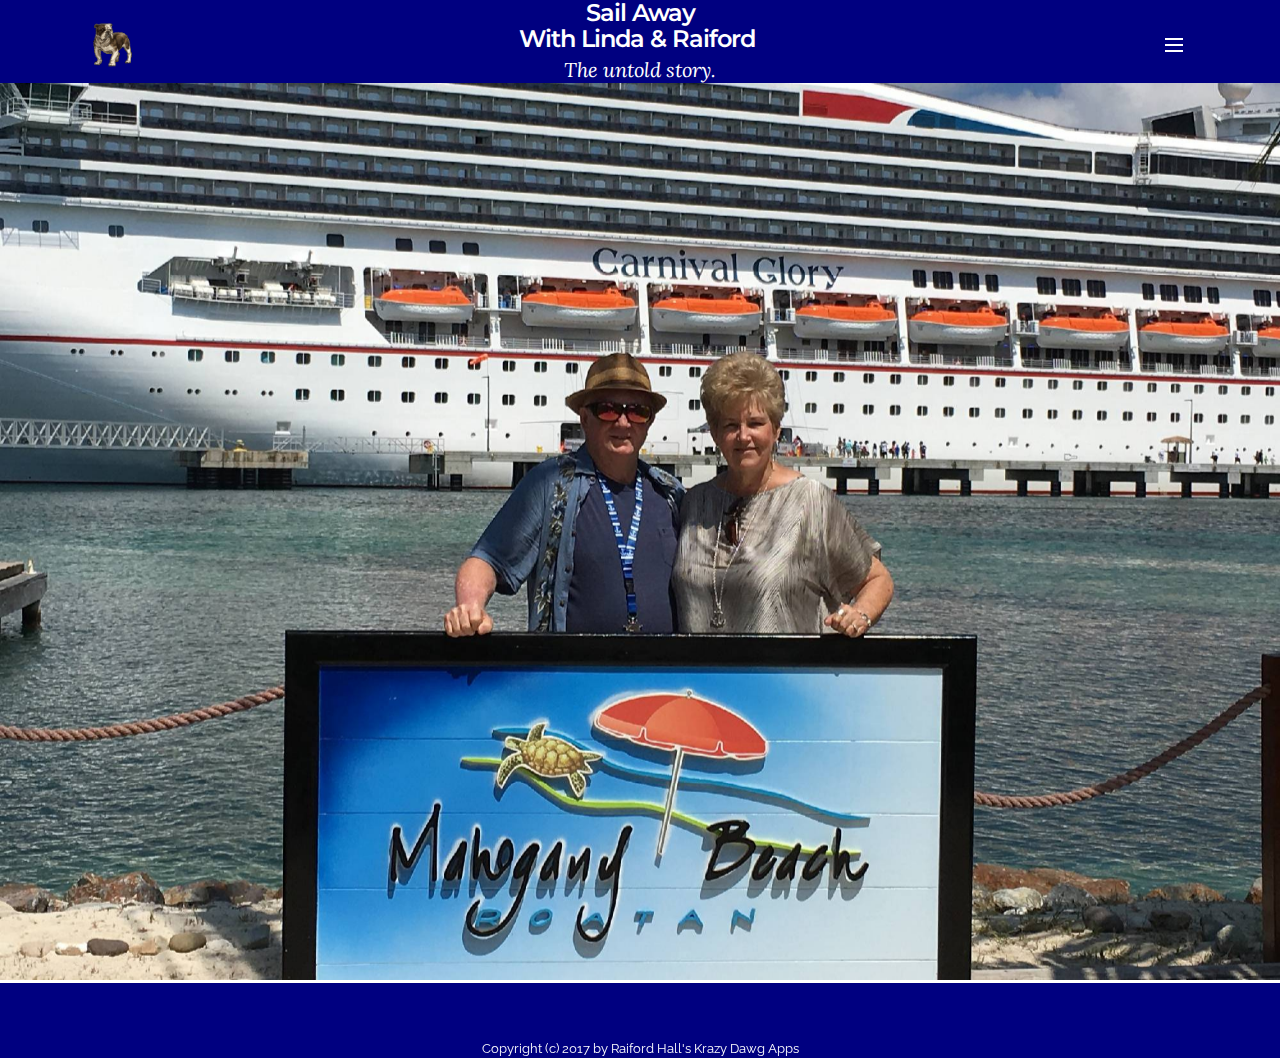
==== index.html @ 4ea54429 "create github pages" ====
<!DOCTYPE html>
<html >
<head>
  <!-- Site made with Mobirise Website Builder v4.6.6, https://mobirise.com -->
  <meta charset="UTF-8">
  <meta http-equiv="X-UA-Compatible" content="IE=edge">
  <meta name="generator" content="Mobirise v4.6.6, mobirise.com">
  <meta name="viewport" content="width=device-width, initial-scale=1, minimum-scale=1">
  <link rel="shortcut icon" href="assets/images/bulldog-1.gif" type="image/x-icon">
  <meta name="description" content="">
  <title>index</title>
  <link rel="stylesheet" href="https://fonts.googleapis.com/css?family=Montserrat:400,700">
  <link rel="stylesheet" href="https://fonts.googleapis.com/css?family=Raleway:100,100i,200,200i,300,300i,400,400i,500,500i,600,600i,700,700i,800,800i,900,900i">
  <link rel="stylesheet" href="https://fonts.googleapis.com/css?family=Lora:400,700,400italic,700italic&subset=latin">
  <link rel="stylesheet" href="assets/tether/tether.min.css">
  <link rel="stylesheet" href="assets/bootstrap/css/bootstrap.min.css">
  <link rel="stylesheet" href="assets/dropdown/css/style.css">
  <link rel="stylesheet" href="assets/theme/css/style.css">
  <link rel="stylesheet" href="assets/mobirise/css/mbr-additional.css" type="text/css">
  
  
  
</head>
<body>
  <section id="menu-b" data-rv-view="0">

    <nav class="navbar navbar-dropdown transparent bg-color">
        <div class="container">

            <div class="mbr-table">
                <div class="mbr-table-cell">

                    <div class="navbar-brand">
                        <span class="navbar-logo"><img src="assets/images/bulldog-1.gif" alt="Mobirise"></span>
                        
                    </div>

                </div>
                <div class="mbr-table-cell">

                    <button class="navbar-toggler pull-xs-right" type="button" data-toggle="collapse" data-target="#exCollapsingNavbar">
                        <div class="hamburger-icon"></div>
                    </button>

                    <ul class="nav-dropdown collapse pull-xs-right nav navbar-nav navbar-toggleable-xl" id="exCollapsingNavbar"><li class="nav-item"><a class="nav-link link" href="https://mobirise.com/">OVERVIEW</a></li><li class="nav-item dropdown"><a class="nav-link link dropdown-toggle" data-toggle="dropdown-submenu" href="https://mobirise.com/">FEATURES</a><div class="dropdown-menu"><a class="dropdown-item" href="https://mobirise.com/">Mobile friendly</a><a class="dropdown-item" href="https://mobirise.com/">Based on Bootstrap</a><div class="dropdown"><a class="dropdown-item dropdown-toggle" data-toggle="dropdown-submenu" href="https://mobirise.com/">Trendy blocks</a><div class="dropdown-menu dropdown-submenu"><a class="dropdown-item" href="https://mobirise.com/">Image/content slider</a><a class="dropdown-item" href="https://mobirise.com/">Contact forms</a><a class="dropdown-item" href="https://mobirise.com/">Image gallery</a><a class="dropdown-item" href="https://mobirise.com/">Mobile menu</a><a class="dropdown-item" href="https://mobirise.com/">Google maps</a><a class="dropdown-item" href="https://mobirise.com/">Social buttons</a><a class="dropdown-item" href="https://mobirise.com/">Google fonts</a><a class="dropdown-item" href="https://mobirise.com/">Video background</a></div></div><a class="dropdown-item" href="https://mobirise.com/">Host anywhere</a></div></li><li class="nav-item dropdown"><a class="nav-link link dropdown-toggle" data-toggle="dropdown-submenu" href="https://mobirise.com/">HELP</a><div class="dropdown-menu"><a class="dropdown-item" href="http://forums.mobirise.com/">Forum</a><a class="dropdown-item" href="https://mobirise.com/">Tutorials</a><a class="dropdown-item" href="https://mobirise.com/">Contact us</a></div></li></ul>
                    <button hidden="" class="navbar-toggler navbar-close" type="button" data-toggle="collapse" data-target="#exCollapsingNavbar">
                        <div class="close-icon"></div>
                    </button>

                </div>
            </div>

        </div>
    </nav>

</section>

<section class="engine"><a href="https://mobirise.ws/g">create free website</a></section><section class="mbr-section mbr-section__container article mbr-after-navbar" id="header3-a" data-rv-view="2" style="background-color: rgb(0, 0, 128); padding-top: 0px; padding-bottom: 0px;">
    <div class="container">
        <div class="row">
            <div class="col-xs-12">
                <h3 class="mbr-section-title display-2">Sail Away<br>With Linda &amp; Raiford&nbsp;</h3>
                <small class="mbr-section-subtitle">The untold story.</small>
            </div>
        </div>
    </div>
</section>

<section class="mbr-section mbr-section-hero mbr-section-full mbr-parallax-background" id="header4-7" data-rv-view="6" style="background-image: url(assets/images/06af5ccc-56ac-410a-9dad-5193810cbc26x2500w-2000x1500.jpg);">

    

    <div class="mbr-table-cell">

        <div class="container">
            <div class="row">
                <div class="mbr-section col-md-10 col-md-offset-1 text-xs-center">

                    
                    
                    
                </div>
            </div>
        </div>
    </div>

    

</section>

<footer class="mbr-small-footer mbr-section mbr-section-nopadding" id="footer1-2" data-rv-view="4" style="background-color: rgb(0, 0, 128); padding-top: 3.5rem; padding-bottom: 0rem;">
    
    <div class="container text-xs-center">
        <p>Copyright (c) 2017 by Raiford Hall's Krazy Dawg Apps</p>
    </div>
</footer>


  <script src="assets/web/assets/jquery/jquery.min.js"></script>
  <script src="assets/tether/tether.min.js"></script>
  <script src="assets/bootstrap/js/bootstrap.min.js"></script>
  <script src="assets/smooth-scroll/smooth-scroll.js"></script>
  <script src="assets/dropdown/js/script.min.js"></script>
  <script src="assets/touch-swipe/jquery.touch-swipe.min.js"></script>
  <script src="assets/jarallax/jarallax.js"></script>
  <script src="assets/theme/js/script.js"></script>
  
  
 <div id="scrollToTop" class="scrollToTop mbr-arrow-up"><a style="text-align: center;"><i class="mbr-arrow-up-icon"></i></a></div>
  </body>
</html>
---- assets/dropdown/css/style.css ----
.navbar-dropdown {
  left: 0;
  padding: 0;
  position: absolute;
  right: 0;
  top: 0;
  transition: all 0.45s ease;
  z-index: 1030; }
  .navbar-dropdown .navbar-brand {
    float: none;
    font-size: 0;
    padding: 1.25rem 0;
    position: relative;
    transition: padding 0.25s ease;
    white-space: nowrap; }
    .navbar-dropdown .navbar-brand::before {
      content: "";
      display: inline-block;
      height: 100%;
      vertical-align: middle; }
  .navbar-dropdown .navbar-logo,
  .navbar-dropdown .navbar-caption {
    display: inline-block;
    vertical-align: middle; }
  .navbar-dropdown .navbar-logo {
    margin-right: 0.8rem;
    transition: margin 0.3s ease-in-out; }
    .navbar-dropdown .navbar-logo img {
      height: 3.125rem;
      transition: all 0.3s ease-in-out; }
  .navbar-dropdown .mbr-table-cell {
    height: 5.625rem; }
  .navbar-dropdown .navbar-caption {
    font-family: "Montserrat";
    font-size: 1rem;
    font-weight: 700;
    white-space: normal; }
    .navbar-dropdown .navbar-caption, .navbar-dropdown .navbar-caption:hover {
      color: inherit;
      text-decoration: none; }
  .navbar-dropdown.navbar-fixed-top {
    position: fixed; }
  .navbar-dropdown.bg-color.transparent {
    background: none !important; }
  .navbar-dropdown.navbar-short .navbar-brand {
    padding: 0.625rem 0; }
  .navbar-dropdown.navbar-short .navbar-logo {
    margin-right: 0.5rem; }
    .navbar-dropdown.navbar-short .navbar-logo img {
      height: 2.375rem; }
  .navbar-dropdown.navbar-short .mbr-table-cell {
    height: 3.625rem; }
  .navbar-dropdown .navbar-close {
    left: 0.6875rem;
    position: fixed;
    top: 0.75rem;
    z-index: 1000; }
  .navbar-dropdown.opened {
    background: none !important; }
    .navbar-dropdown.opened .navbar-brand,
    .navbar-dropdown.opened .navbar-toggler {
      display: none; }
  .navbar-dropdown .hamburger-icon {
    content: "";
    width: 16px;
    -webkit-box-shadow: 0 -6px 0 1px,0 0 0 1px,0 6px 0 1px;
    -moz-box-shadow: 0 -6px 0 1px,0 0 0 1px,0 6px 0 1px;
    box-shadow: 0 -6px 0 1px,0 0 0 1px,0 6px 0 1px; }
  .navbar-dropdown .close-icon {
    position: relative;
    width: 21px;
    height: 21px;
    overflow: hidden; }
    .navbar-dropdown .close-icon::before, .navbar-dropdown .close-icon::after {
      content: '';
      position: absolute;
      height: 2px;
      width: 100%;
      top: 50%;
      left: 0;
      margin-top: -1px; }
    .navbar-dropdown .close-icon::before {
      transform: rotate(45deg);
      -ms-transform: rotate(45deg);
      -webkit-transform: rotate(45deg); }
    .navbar-dropdown .close-icon::after {
      transform: rotate(-45deg);
      -ms-transform: rotate(-45deg);
      -webkit-transform: rotate(-45deg); }

.dropdown-menu .dropdown-toggle[data-toggle="dropdown-submenu"]::after {
  border-bottom: 0.35em solid transparent;
  border-left: 0.35em solid;
  border-right: 0;
  border-top: 0.35em solid transparent;
  margin-left: 0.3rem; }

.dropdown-menu .dropdown-item:focus {
  outline: 0; }

.nav-dropdown {
  display: table !important;
  font-family: "Montserrat";
  font-size: 0.75rem;
  font-weight: 700;
  height: auto !important; }
  .nav-dropdown .nav-item {
    display: table-cell;
    float: none;
    vertical-align: middle; }
  .nav-dropdown .nav-btn {
    padding-left: 1rem; }
  .nav-dropdown .link {
    margin: 1.667em;
    padding: 0;
    transition: color .2s ease-in-out; }
    .nav-dropdown .link.dropdown-toggle {
      margin-right: 2.583em; }
      .nav-dropdown .link.dropdown-toggle::after {
        margin-left: .25rem;
        border-top: 0.35em solid;
        border-right: 0.35em solid transparent;
        border-left: 0.35em solid transparent;
        border-bottom: 0; }
      .nav-dropdown .link.dropdown-toggle::after {
        display: block;
        margin-top: -0.1667em;
        position: absolute;
        right: 1.3333em;
        top: 50%; }
      .nav-dropdown .link.dropdown-toggle[aria-expanded="true"] {
        margin: 0;
        padding: 1.667em 2.583em 1.667em 1.667em; }
  .nav-dropdown .link::after,
  .nav-dropdown .dropdown-item::after {
    color: inherit; }
  .nav-dropdown .btn {
    font-size: 0.75rem;
    font-weight: 700;
    letter-spacing: 0;
    margin-bottom: 0;
    padding-left: 1.25rem;
    padding-right: 1.25rem; }
  .nav-dropdown .dropdown-menu {
    border-radius: 0;
    border: 0;
    left: 0;
    margin: 0;
    padding-bottom: 1.25rem;
    padding-top: 1.25rem; }
  .nav-dropdown .dropdown-submenu {
    left: 100%;
    margin-left: 0.125rem;
    margin-top: -1.25rem;
    top: 0; }
  .nav-dropdown .dropdown-item {
    font-size: 0.8125rem;
    font-weight: 500;
    line-height: 2;
    padding: 0.3846em 4.615em 0.3846em 1.5385em;
    position: relative;
    transition: color .2s ease-in-out, background-color .2s ease-in-out; }
    .nav-dropdown .dropdown-item::after {
      margin-top: -0.3077em;
      position: absolute;
      right: 1.1538em;
      top: 50%; }
    .nav-dropdown .dropdown-item:focus, .nav-dropdown .dropdown-item:hover {
      background: none; }

@media (max-width: 767px) {
  .nav-dropdown.navbar-toggleable-sm {
    bottom: 0;
    display: none;
    left: 0;
    overflow-x: hidden;
    position: fixed;
    top: 0;
    transform: translateX(-100%);
    -ms-transform: translateX(-100%);
    -webkit-transform: translateX(-100%);
    width: 18.75rem;
    z-index: 999; } }
.nav-dropdown.navbar-toggleable-xl {
  bottom: 0;
  display: none;
  left: 0;
  overflow-x: hidden;
  position: fixed;
  top: 0;
  transform: translateX(-100%);
  -ms-transform: translateX(-100%);
  -webkit-transform: translateX(-100%);
  width: 18.75rem;
  z-index: 999; }

.nav-dropdown-sm {
  display: block !important;
  overflow-x: hidden;
  overflow: auto;
  padding-top: 3.875rem; }
  .nav-dropdown-sm::after {
    content: "";
    display: block;
    height: 3rem;
    width: 100%; }
  .nav-dropdown-sm.collapse.in ~ .navbar-close {
    display: block !important; }
  .nav-dropdown-sm.collapsing, .nav-dropdown-sm.collapse.in {
    transform: translateX(0);
    -ms-transform: translateX(0);
    -webkit-transform: translateX(0);
    transition: all 0.25s ease-out;
    -webkit-transition: all 0.25s ease-out; }
  .nav-dropdown-sm.collapsing[aria-expanded="false"] {
    transform: translateX(-100%);
    -ms-transform: translateX(-100%);
    -webkit-transform: translateX(-100%); }
  .nav-dropdown-sm .nav-item {
    display: block;
    margin-left: 0 !important;
    padding-left: 0; }
  .nav-dropdown-sm .link,
  .nav-dropdown-sm .dropdown-item {
    border-top: 1px dotted rgba(255, 255, 255, 0.1);
    font-size: 0.8125rem;
    line-height: 1.6;
    margin: 0 !important;
    padding: 0.875rem 2.4rem 0.875rem 1.5625rem !important;
    position: relative;
    white-space: normal; }
    .nav-dropdown-sm .link:focus, .nav-dropdown-sm .link:hover,
    .nav-dropdown-sm .dropdown-item:focus,
    .nav-dropdown-sm .dropdown-item:hover {
      background: rgba(0, 0, 0, 0.2) !important; }
  .nav-dropdown-sm .nav-btn {
    position: relative;
    padding: 1.5625rem 1.5625rem 0 1.5625rem; }
    .nav-dropdown-sm .nav-btn::before {
      border-top: 1px dotted rgba(255, 255, 255, 0.1);
      content: "";
      left: 0;
      position: absolute;
      top: 0;
      width: 100%; }
    .nav-dropdown-sm .nav-btn + .nav-btn {
      padding-top: 0.625rem; }
      .nav-dropdown-sm .nav-btn + .nav-btn::before {
        display: none; }
  .nav-dropdown-sm .btn {
    padding: 0.625rem 0; }
  .nav-dropdown-sm .dropdown-toggle::after {
    position: absolute;
    right: 1.25rem;
    top: 50%;
    margin-top: -0.154em; }
  .nav-dropdown-sm .dropdown-toggle[data-toggle="dropdown-submenu"]::after {
    margin-left: .25rem;
    border-top: 0.35em solid;
    border-right: 0.35em solid transparent;
    border-left: 0.35em solid transparent;
    border-bottom: 0; }
  .nav-dropdown-sm .dropdown-toggle[data-toggle="dropdown-submenu"][aria-expanded="true"]::after {
    border-top: 0;
    border-right: 0.35em solid transparent;
    border-left: 0.35em solid transparent;
    border-bottom: 0.35em solid; }
  .nav-dropdown-sm .dropdown-menu {
    margin: 0;
    padding: 0;
    position: relative;
    top: 0;
    left: 0;
    width: 100%;
    border: 0;
    float: none;
    border-radius: 0;
    background: none; }

.is-builder .nav-dropdown.collapsing {
  transition: none !important; }

/*# sourceMappingURL=style.css.map */
---- assets/mobirise/css/mbr-additional.css ----
@import url(https://fonts.googleapis.com/css?family=Montserrat:400,700);
@import url(https://fonts.googleapis.com/css?family=Lora:400,700);
@import url(https://fonts.googleapis.com/css?family=Raleway:400,300,700);



body,
input,
textarea,
.mbr-company .list-group-text {
  font-family: 'Raleway', sans-serif;
}
.mbr-footer-content li,
.mbr-footer .mbr-contacts li {
  font-family: 'Raleway', sans-serif;
}
.btn,
.alert,
h1,
h2,
h3,
h4,
h5,
h6,
.h1,
.h2,
.h3,
.h4,
.h5,
.h6,
.display-1,
.display-2,
.display-3,
.display-4,
.mbr-figure .mbr-figure-caption,
.mbr-gallery-title,
.mbr-map [data-state-details],
.mbr-price {
  font-family: 'Montserrat', sans-serif;
}
.mbr-footer-content h1,
.mbr-footer .mbr-contacts h1,
.mbr-footer-content h2,
.mbr-footer .mbr-contacts h2,
.mbr-footer-content h3,
.mbr-footer .mbr-contacts h3,
.mbr-footer-content h4,
.mbr-footer .mbr-contacts h4,
.mbr-footer-content p strong,
.mbr-footer .mbr-contacts p strong,
.mbr-footer-content strong,
.mbr-footer .mbr-contacts strong {
  font-family: 'Montserrat', sans-serif;
}
.btn {
  border-radius: 1.6em;
}
.mbr-subscribe .btn {
  border-radius: 1.6em !important;
}
.btn-sm,
.lead a,
.lead blockquote,
.mbr-section-subtitle,
.mbr-section-hero .mbr-section-lead,
.mbr-cards .card-subtitle,
.mbr-testimonial .card-block {
  font-family: 'Lora', serif;
}
.mbr-author-name {
  font-family: 'Montserrat', sans-serif;
}
.mbr-author-desc {
  font-family: 'Lora', serif;
}
.mbr-plan-title {
  font-family: 'Montserrat', sans-serif;
}
.mbr-plan-subtitle,
.mbr-plan-price-desc {
  font-family: 'Lora', serif;
}
.bg-primary {
  background-color: #c0a375 !important;
}
.bg-success {
  background-color: #90a878 !important;
}
.bg-info {
  background-color: #7e9b9f !important;
}
.bg-warning {
  background-color: #f3c649 !important;
}
.bg-danger {
  background-color: #f28281 !important;
}
.btn-primary {
  background-color: #c0a375;
  border-color: #c0a375;
  color: #ffffff;
}
.btn-primary:hover,
.btn-primary:focus,
.btn-primary.focus,
.btn-primary:active,
.btn-primary.active {
  color: #ffffff;
  background-color: #a07e49;
  border-color: #a07e49;
}
.btn-primary.disabled,
.btn-primary:disabled {
  color: #ffffff !important;
  background-color: #a07e49 !important;
  border-color: #a07e49 !important;
}
.btn-secondary {
  background-color: #bfcecb;
  border-color: #bfcecb;
  color: #ffffff;
}
.btn-secondary:hover,
.btn-secondary:focus,
.btn-secondary.focus,
.btn-secondary:active,
.btn-secondary.active {
  color: #ffffff;
  background-color: #94ada8;
  border-color: #94ada8;
}
.btn-secondary.disabled,
.btn-secondary:disabled {
  color: #ffffff !important;
  background-color: #94ada8 !important;
  border-color: #94ada8 !important;
}
.btn-info {
  background-color: #7e9b9f;
  border-color: #7e9b9f;
  color: #ffffff;
}
.btn-info:hover,
.btn-info:focus,
.btn-info.focus,
.btn-info:active,
.btn-info.active {
  color: #ffffff;
  background-color: #597478;
  border-color: #597478;
}
.btn-info.disabled,
.btn-info:disabled {
  color: #ffffff !important;
  background-color: #597478 !important;
  border-color: #597478 !important;
}
.btn-success {
  background-color: #90a878;
  border-color: #90a878;
  color: #ffffff;
}
.btn-success:hover,
.btn-success:focus,
.btn-success.focus,
.btn-success:active,
.btn-success.active {
  color: #ffffff;
  background-color: #6a8153;
  border-color: #6a8153;
}
.btn-success.disabled,
.btn-success:disabled {
  color: #ffffff !important;
  background-color: #6a8153 !important;
  border-color: #6a8153 !important;
}
.btn-warning {
  background-color: #f3c649;
  border-color: #f3c649;
  color: #ffffff;
}
.btn-warning:hover,
.btn-warning:focus,
.btn-warning.focus,
.btn-warning:active,
.btn-warning.active {
  color: #ffffff;
  background-color: #e1a90f;
  border-color: #e1a90f;
}
.btn-warning.disabled,
.btn-warning:disabled {
  color: #ffffff !important;
  background-color: #e1a90f !important;
  border-color: #e1a90f !important;
}
.btn-danger {
  background-color: #f28281;
  border-color: #f28281;
  color: #ffffff;
}
.btn-danger:hover,
.btn-danger:focus,
.btn-danger.focus,
.btn-danger:active,
.btn-danger.active {
  color: #ffffff;
  background-color: #eb3d3c;
  border-color: #eb3d3c;
}
.btn-danger.disabled,
.btn-danger:disabled {
  color: #ffffff !important;
  background-color: #eb3d3c !important;
  border-color: #eb3d3c !important;
}
.btn-primary-outline {
  background: none;
  border-color: #8e7041;
  color: #8e7041;
}
.btn-primary-outline:hover,
.btn-primary-outline:focus,
.btn-primary-outline.focus,
.btn-primary-outline:active,
.btn-primary-outline.active {
  color: #ffffff;
  background-color: #c0a375;
  border-color: #c0a375;
}
.btn-primary-outline.disabled,
.btn-primary-outline:disabled {
  color: #ffffff !important;
  background-color: #c0a375 !important;
  border-color: #c0a375 !important;
}
.btn-secondary-outline {
  background: none;
  border-color: #85a29c;
  color: #85a29c;
}
.btn-secondary-outline:hover,
.btn-secondary-outline:focus,
.btn-secondary-outline.focus,
.btn-secondary-outline:active,
.btn-secondary-outline.active {
  color: #ffffff;
  background-color: #bfcecb;
  border-color: #bfcecb;
}
.btn-secondary-outline.disabled,
.btn-secondary-outline:disabled {
  color: #ffffff !important;
  background-color: #bfcecb !important;
  border-color: #bfcecb !important;
}
.btn-info-outline {
  background: none;
  border-color: #4e6669;
  color: #4e6669;
}
.btn-info-outline:hover,
.btn-info-outline:focus,
.btn-info-outline.focus,
.btn-info-outline:active,
.btn-info-outline.active {
  color: #ffffff;
  background-color: #7e9b9f;
  border-color: #7e9b9f;
}
.btn-info-outline.disabled,
.btn-info-outline:disabled {
  color: #ffffff !important;
  background-color: #7e9b9f !important;
  border-color: #7e9b9f !important;
}
.btn-success-outline {
  background: none;
  border-color: #5d7149;
  color: #5d7149;
}
.btn-success-outline:hover,
.btn-success-outline:focus,
.btn-success-outline.focus,
.btn-success-outline:active,
.btn-success-outline.active {
  color: #ffffff;
  background-color: #90a878;
  border-color: #90a878;
}
.btn-success-outline.disabled,
.btn-success-outline:disabled {
  color: #ffffff !important;
  background-color: #90a878 !important;
  border-color: #90a878 !important;
}
.btn-warning-outline {
  background: none;
  border-color: #c9970d;
  color: #c9970d;
}
.btn-warning-outline:hover,
.btn-warning-outline:focus,
.btn-warning-outline.focus,
.btn-warning-outline:active,
.btn-warning-outline.active {
  color: #ffffff;
  background-color: #f3c649;
  border-color: #f3c649;
}
.btn-warning-outline.disabled,
.btn-warning-outline:disabled {
  color: #ffffff !important;
  background-color: #f3c649 !important;
  border-color: #f3c649 !important;
}
.btn-danger-outline {
  background: none;
  border-color: #e82625;
  color: #e82625;
}
.btn-danger-outline:hover,
.btn-danger-outline:focus,
.btn-danger-outline.focus,
.btn-danger-outline:active,
.btn-danger-outline.active {
  color: #ffffff;
  background-color: #f28281;
  border-color: #f28281;
}
.btn-danger-outline.disabled,
.btn-danger-outline:disabled {
  color: #ffffff !important;
  background-color: #f28281 !important;
  border-color: #f28281 !important;
}
.text-primary {
  color: #c0a375 !important;
}
.text-success {
  color: #90a878 !important;
}
.text-info {
  color: #7e9b9f !important;
}
.text-warning {
  color: #f3c649 !important;
}
.text-danger {
  color: #f28281 !important;
}
.alert-success {
  background-color: #90a878;
}
.alert-info {
  background-color: #7e9b9f;
}
.alert-warning {
  background-color: #f3c649;
}
.alert-danger {
  background-color: #f28281;
}
.btn-social {
  border-color: #c0a375;
}
.btn-social:hover {
  background: #c0a375;
}
.mbr-company .list-group-item.active .list-group-text {
  color: #c0a375;
}
.mbr-footer p a,
.mbr-footer ul a {
  color: #c0a375;
}
.mbr-footer-content li::before,
.mbr-footer .mbr-contacts li::before {
  background: #c0a375;
}
.mbr-footer-content li a:hover,
.mbr-footer .mbr-contacts li a:hover {
  color: #c0a375;
}
.lead a,
.lead a:hover {
  color: #c0a375;
}
.lead blockquote {
  border-color: #c0a375;
}
.mbr-plan-header.bg-primary .mbr-plan-subtitle,
.mbr-plan-header.bg-primary .mbr-plan-price-desc {
  color: #e8ddcd;
}
.mbr-plan-header.bg-success .mbr-plan-subtitle,
.mbr-plan-header.bg-success .mbr-plan-price-desc {
  color: #d0dac6;
}
.mbr-plan-header.bg-info .mbr-plan-subtitle,
.mbr-plan-header.bg-info .mbr-plan-price-desc {
  color: #c7d4d5;
}
.mbr-plan-header.bg-warning .mbr-plan-subtitle,
.mbr-plan-header.bg-warning .mbr-plan-price-desc {
  color: #ffffff;
}
.mbr-plan-header.bg-danger .mbr-plan-subtitle,
.mbr-plan-header.bg-danger .mbr-plan-price-desc {
  color: #ffffff;
}
.mbr-small-footer a,
.mbr-gallery-filter li:hover {
  color: #c0a375;
}
#menu-b .hide-buttons .nav-btn {
  display: none !important;
}
#menu-b .navbar-caption {
  color: #ffffff;
}
#menu-b .navbar-toggler {
  color: #ffffff;
}
#menu-b .close-icon::before,
#menu-b .close-icon::after {
  background-color: #ffffff;
}
#menu-b .link,
#menu-b .dropdown-item {
  color: #ffffff;
}
#menu-b .link {
  font-size: 0.75rem;
}
#menu-b .dropdown-item,
#menu-b .nav-dropdown-sm .link {
  font-size: 0.812rem;
}
#menu-b .link:hover,
#menu-b .dropdown-item:hover,
#menu-b .link:focus,
#menu-b .dropdown-item:focus {
  color: #c0a375;
}
#menu-b .link[aria-expanded="true"],
#menu-b .dropdown-menu {
  background: #00004d;
}
#menu-b .nav-dropdown-sm .link:focus,
#menu-b .nav-dropdown-sm .link:hover,
#menu-b .nav-dropdown-sm .dropdown-item:focus,
#menu-b .nav-dropdown-sm .dropdown-item:hover {
  background: #000071!important;
}
#menu-b .navbar,
#menu-b .nav-dropdown-sm,
#menu-b .nav-dropdown-sm .link[aria-expanded="true"],
#menu-b .nav-dropdown-sm .dropdown-menu {
  background: #000080;
}
#menu-b .bg-color.transparent .link {
  color: #ffffff;
  transition: none;
}
#menu-b .bg-color.transparent.opened .link {
  transition: color 0.2s ease-in-out;
}
#menu-b .bg-color.transparent.opened .link:hover,
#menu-b .bg-color.transparent.opened .link:focus {
  color: #c0a375;
}
#menu-b .link[aria-expanded="true"],
#menu-b .dropdown-item[aria-expanded="true"] {
  color: #c0a375!important;
}
#header3-a .mbr-section-title,
#header3-a .mbr-section-subtitle {
  text-align: center;
}
#header3-a H3 {
  color: #ffffff;
  font-size: 20px;
}
#header3-a SMALL {
  color: #ffffff;
}
#header3-a .mbr-section-title {
  font-size: 24px;
}
#header3-a .mbr-section-subtitle {
  font-size: 20px;
}
#footer1-2 P {
  color: #ffffff;
}
#header4-7 .mbr-section-lead {
  text-align: center;
  color: #b8312f;
}
#header4-7 .mbr-section-title {
  text-align: center;
  color: #b8312f;
}
#menu-0 .hide-buttons .nav-btn {
  display: none !important;
}
#menu-0 .navbar-caption {
  color: #ffffff;
}
#menu-0 .navbar-toggler {
  color: #ffffff;
}
#menu-0 .link,
#menu-0 .dropdown-item {
  color: #ffffff;
}
#menu-0 .link {
  font-size: 0.75rem;
}
#menu-0 .dropdown-item,
#menu-0 .nav-dropdown-sm .link {
  font-size: 0.812rem;
}
#menu-0 .link:hover,
#menu-0 .dropdown-item:hover,
#menu-0 .link:focus,
#menu-0 .dropdown-item:focus {
  color: #c0a375;
}
#menu-0 .link[aria-expanded="true"],
#menu-0 .dropdown-menu {
  background: #0e0e0e;
}
#menu-0 .nav-dropdown-sm .link:focus,
#menu-0 .nav-dropdown-sm .link:hover,
#menu-0 .nav-dropdown-sm .dropdown-item:focus,
#menu-0 .nav-dropdown-sm .dropdown-item:hover {
  background: #202020!important;
}
#menu-0 .navbar,
#menu-0 .nav-dropdown-sm,
#menu-0 .nav-dropdown-sm .link[aria-expanded="true"],
#menu-0 .nav-dropdown-sm .dropdown-menu {
  background: #282828;
}
#menu-0 .bg-color.transparent .link {
  color: #ffffff;
  transition: none;
}
#menu-0 .bg-color.transparent.opened .link {
  transition: color 0.2s ease-in-out;
}
#menu-0 .bg-color.transparent.opened .link:hover,
#menu-0 .bg-color.transparent.opened .link:focus {
  color: #c0a375;
}
#menu-0 .link[aria-expanded="true"],
#menu-0 .dropdown-item[aria-expanded="true"] {
  color: #c0a375!important;
}
#menu-0.mbr-navbar--stuck .mbr-navbar__section {
  background: #2c2c2c;
}
#menu-0 .mbr-navbar__hamburger {
  color: #ffffff;
}
#menu-0 .close-icon::before,
#menu-0 .close-icon::after {
  background-color: #ffffff;
}
#footer1-1 P {
  color: #ffffff;
}
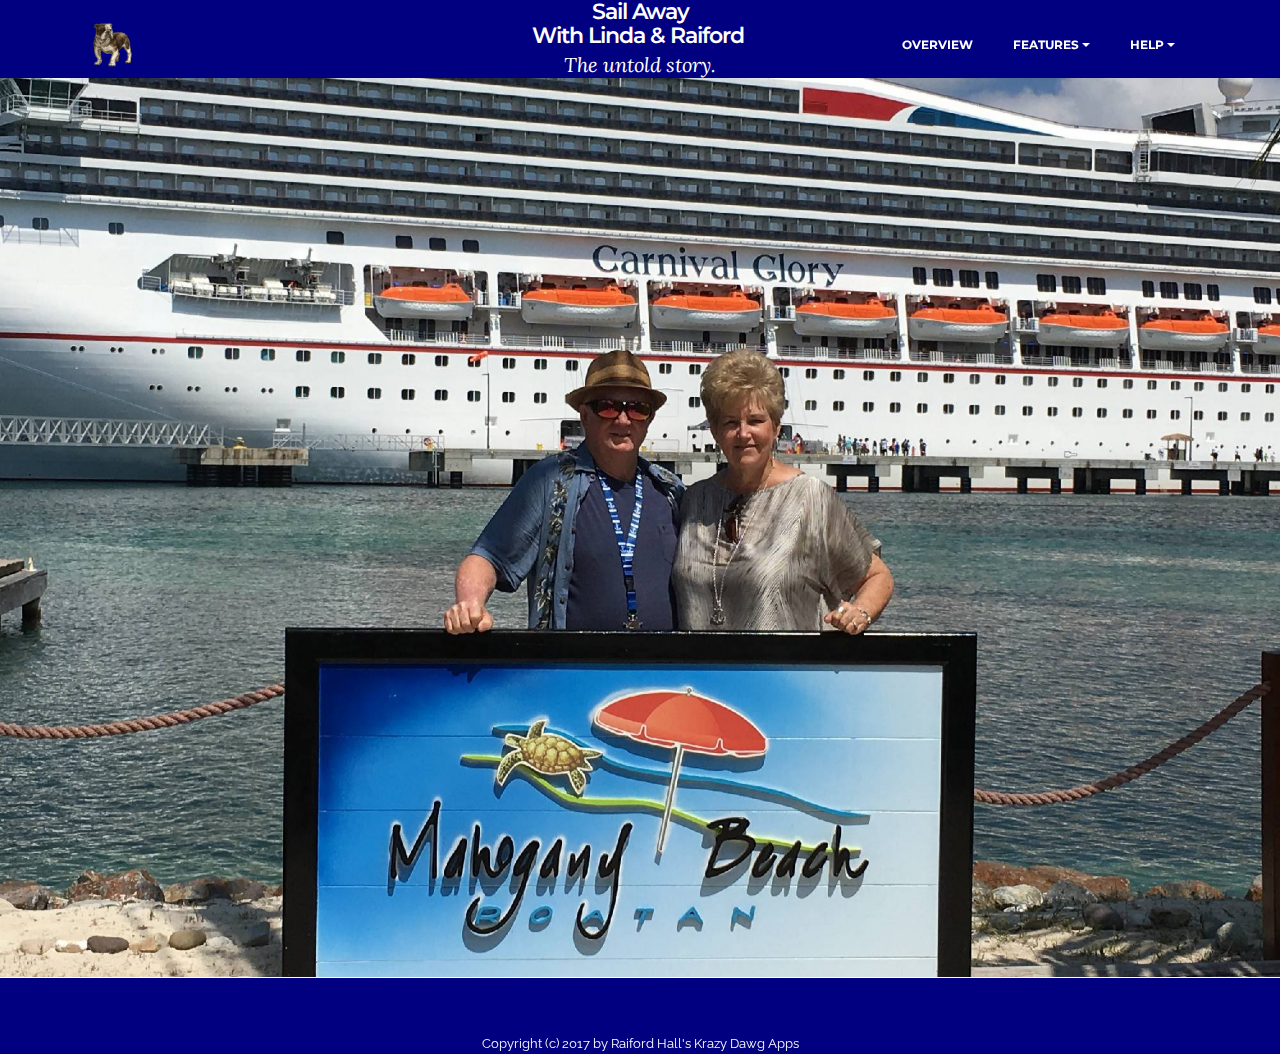
==== commit f5fa6f6a: "create github pages" ====
--- a/index.html
+++ b/index.html
@@ -38,11 +38,11 @@
                 </div>
                 <div class="mbr-table-cell">
 
-                    <button class="navbar-toggler pull-xs-right" type="button" data-toggle="collapse" data-target="#exCollapsingNavbar">
+                    <button class="navbar-toggler pull-xs-right hidden-md-up" type="button" data-toggle="collapse" data-target="#exCollapsingNavbar">
                         <div class="hamburger-icon"></div>
                     </button>
 
-                    <ul class="nav-dropdown collapse pull-xs-right nav navbar-nav navbar-toggleable-xl" id="exCollapsingNavbar"><li class="nav-item"><a class="nav-link link" href="https://mobirise.com/">OVERVIEW</a></li><li class="nav-item dropdown"><a class="nav-link link dropdown-toggle" data-toggle="dropdown-submenu" href="https://mobirise.com/">FEATURES</a><div class="dropdown-menu"><a class="dropdown-item" href="https://mobirise.com/">Mobile friendly</a><a class="dropdown-item" href="https://mobirise.com/">Based on Bootstrap</a><div class="dropdown"><a class="dropdown-item dropdown-toggle" data-toggle="dropdown-submenu" href="https://mobirise.com/">Trendy blocks</a><div class="dropdown-menu dropdown-submenu"><a class="dropdown-item" href="https://mobirise.com/">Image/content slider</a><a class="dropdown-item" href="https://mobirise.com/">Contact forms</a><a class="dropdown-item" href="https://mobirise.com/">Image gallery</a><a class="dropdown-item" href="https://mobirise.com/">Mobile menu</a><a class="dropdown-item" href="https://mobirise.com/">Google maps</a><a class="dropdown-item" href="https://mobirise.com/">Social buttons</a><a class="dropdown-item" href="https://mobirise.com/">Google fonts</a><a class="dropdown-item" href="https://mobirise.com/">Video background</a></div></div><a class="dropdown-item" href="https://mobirise.com/">Host anywhere</a></div></li><li class="nav-item dropdown"><a class="nav-link link dropdown-toggle" data-toggle="dropdown-submenu" href="https://mobirise.com/">HELP</a><div class="dropdown-menu"><a class="dropdown-item" href="http://forums.mobirise.com/">Forum</a><a class="dropdown-item" href="https://mobirise.com/">Tutorials</a><a class="dropdown-item" href="https://mobirise.com/">Contact us</a></div></li></ul>
+                    <ul class="nav-dropdown collapse pull-xs-right nav navbar-nav navbar-toggleable-sm" id="exCollapsingNavbar"><li class="nav-item"><a class="nav-link link" href="https://mobirise.com/">OVERVIEW</a></li><li class="nav-item dropdown"><a class="nav-link link dropdown-toggle" data-toggle="dropdown-submenu" href="https://mobirise.com/">FEATURES</a><div class="dropdown-menu"><a class="dropdown-item" href="https://mobirise.com/">Mobile friendly</a><a class="dropdown-item" href="https://mobirise.com/">Based on Bootstrap</a><div class="dropdown"><a class="dropdown-item dropdown-toggle" data-toggle="dropdown-submenu" href="https://mobirise.com/">Trendy blocks</a><div class="dropdown-menu dropdown-submenu"><a class="dropdown-item" href="https://mobirise.com/">Image/content slider</a><a class="dropdown-item" href="https://mobirise.com/">Contact forms</a><a class="dropdown-item" href="https://mobirise.com/">Image gallery</a><a class="dropdown-item" href="https://mobirise.com/">Mobile menu</a><a class="dropdown-item" href="https://mobirise.com/">Google maps</a><a class="dropdown-item" href="https://mobirise.com/">Social buttons</a><a class="dropdown-item" href="https://mobirise.com/">Google fonts</a><a class="dropdown-item" href="https://mobirise.com/">Video background</a></div></div><a class="dropdown-item" href="https://mobirise.com/">Host anywhere</a></div></li><li class="nav-item dropdown"><a class="nav-link link dropdown-toggle" data-toggle="dropdown-submenu" href="https://mobirise.com/">HELP</a><div class="dropdown-menu"><a class="dropdown-item" href="http://forums.mobirise.com/">Forum</a><a class="dropdown-item" href="https://mobirise.com/">Tutorials</a><a class="dropdown-item" href="https://mobirise.com/">Contact us</a></div></li></ul>
                     <button hidden="" class="navbar-toggler navbar-close" type="button" data-toggle="collapse" data-target="#exCollapsingNavbar">
                         <div class="close-icon"></div>
                     </button>
@@ -55,7 +55,7 @@
 
 </section>
 
-<section class="engine"><a href="https://mobirise.ws/g">create free website</a></section><section class="mbr-section mbr-section__container article mbr-after-navbar" id="header3-a" data-rv-view="2" style="background-color: rgb(0, 0, 128); padding-top: 0px; padding-bottom: 0px;">
+<section class="engine"><a href="https://mobirise.ws/d">best web page software</a></section><section class="mbr-section mbr-section__container article mbr-after-navbar" id="header3-a" data-rv-view="2" style="background-color: rgb(0, 0, 128); padding-top: 0px; padding-bottom: 0px;">
     <div class="container">
         <div class="row">
             <div class="col-xs-12">
@@ -100,9 +100,9 @@
   <script src="assets/tether/tether.min.js"></script>
   <script src="assets/bootstrap/js/bootstrap.min.js"></script>
   <script src="assets/smooth-scroll/smooth-scroll.js"></script>
+  <script src="assets/jarallax/jarallax.js"></script>
   <script src="assets/dropdown/js/script.min.js"></script>
   <script src="assets/touch-swipe/jquery.touch-swipe.min.js"></script>
-  <script src="assets/jarallax/jarallax.js"></script>
   <script src="assets/theme/js/script.js"></script>
   
   
--- a/assets/mobirise/css/mbr-additional.css
+++ b/assets/mobirise/css/mbr-additional.css
@@ -414,6 +414,33 @@
 .mbr-gallery-filter li:hover {
   color: #c0a375;
 }
+#header3-a .mbr-section-title,
+#header3-a .mbr-section-subtitle {
+  text-align: center;
+}
+#header3-a H3 {
+  color: #ffffff;
+  font-size: 20px;
+}
+#header3-a SMALL {
+  color: #ffffff;
+}
+#header3-a .mbr-section-title {
+  font-size: 22px;
+  text-align: center;
+}
+#header3-a .mbr-section-subtitle {
+  font-size: 20px;
+  text-align: center;
+}
+#header4-7 .mbr-section-lead {
+  text-align: center;
+  color: #b8312f;
+}
+#header4-7 .mbr-section-title {
+  text-align: center;
+  color: #b8312f;
+}
 #menu-b .hide-buttons .nav-btn {
   display: none !important;
 }
@@ -475,33 +502,8 @@
 #menu-b .dropdown-item[aria-expanded="true"] {
   color: #c0a375!important;
 }
-#header3-a .mbr-section-title,
-#header3-a .mbr-section-subtitle {
-  text-align: center;
-}
-#header3-a H3 {
-  color: #ffffff;
-  font-size: 20px;
-}
-#header3-a SMALL {
-  color: #ffffff;
-}
-#header3-a .mbr-section-title {
-  font-size: 24px;
-}
-#header3-a .mbr-section-subtitle {
-  font-size: 20px;
-}
 #footer1-2 P {
   color: #ffffff;
-}
-#header4-7 .mbr-section-lead {
-  text-align: center;
-  color: #b8312f;
-}
-#header4-7 .mbr-section-title {
-  text-align: center;
-  color: #b8312f;
 }
 #menu-0 .hide-buttons .nav-btn {
   display: none !important;
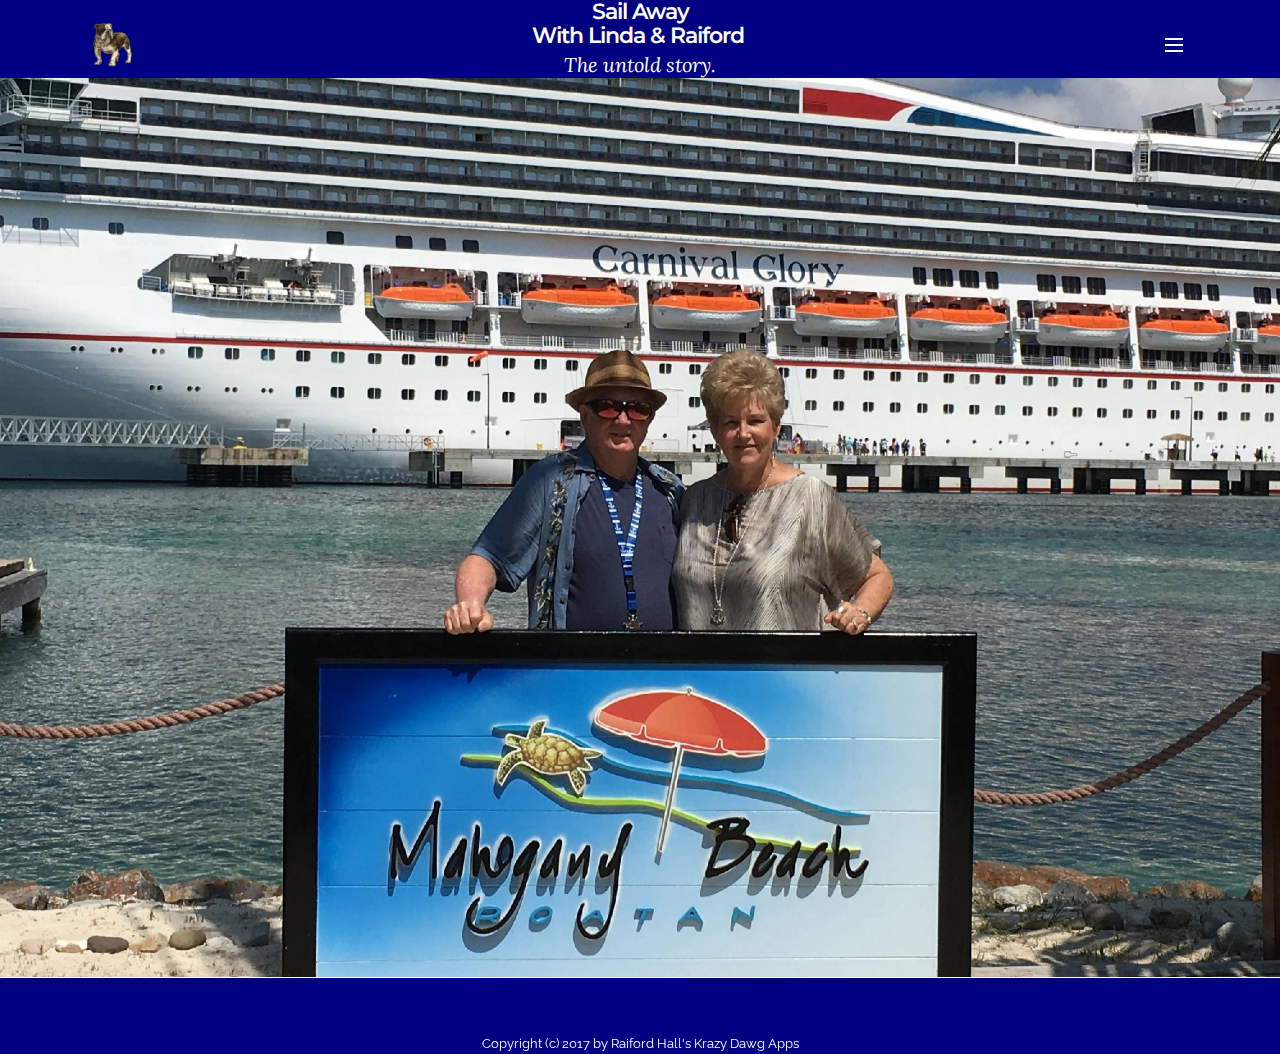
==== commit 061a5f07: "create github pages" ====
--- a/index.html
+++ b/index.html
@@ -38,11 +38,11 @@
                 </div>
                 <div class="mbr-table-cell">
 
-                    <button class="navbar-toggler pull-xs-right hidden-md-up" type="button" data-toggle="collapse" data-target="#exCollapsingNavbar">
+                    <button class="navbar-toggler pull-xs-right" type="button" data-toggle="collapse" data-target="#exCollapsingNavbar">
                         <div class="hamburger-icon"></div>
                     </button>
 
-                    <ul class="nav-dropdown collapse pull-xs-right nav navbar-nav navbar-toggleable-sm" id="exCollapsingNavbar"><li class="nav-item"><a class="nav-link link" href="https://mobirise.com/">OVERVIEW</a></li><li class="nav-item dropdown"><a class="nav-link link dropdown-toggle" data-toggle="dropdown-submenu" href="https://mobirise.com/">FEATURES</a><div class="dropdown-menu"><a class="dropdown-item" href="https://mobirise.com/">Mobile friendly</a><a class="dropdown-item" href="https://mobirise.com/">Based on Bootstrap</a><div class="dropdown"><a class="dropdown-item dropdown-toggle" data-toggle="dropdown-submenu" href="https://mobirise.com/">Trendy blocks</a><div class="dropdown-menu dropdown-submenu"><a class="dropdown-item" href="https://mobirise.com/">Image/content slider</a><a class="dropdown-item" href="https://mobirise.com/">Contact forms</a><a class="dropdown-item" href="https://mobirise.com/">Image gallery</a><a class="dropdown-item" href="https://mobirise.com/">Mobile menu</a><a class="dropdown-item" href="https://mobirise.com/">Google maps</a><a class="dropdown-item" href="https://mobirise.com/">Social buttons</a><a class="dropdown-item" href="https://mobirise.com/">Google fonts</a><a class="dropdown-item" href="https://mobirise.com/">Video background</a></div></div><a class="dropdown-item" href="https://mobirise.com/">Host anywhere</a></div></li><li class="nav-item dropdown"><a class="nav-link link dropdown-toggle" data-toggle="dropdown-submenu" href="https://mobirise.com/">HELP</a><div class="dropdown-menu"><a class="dropdown-item" href="http://forums.mobirise.com/">Forum</a><a class="dropdown-item" href="https://mobirise.com/">Tutorials</a><a class="dropdown-item" href="https://mobirise.com/">Contact us</a></div></li></ul>
+                    <ul class="nav-dropdown collapse pull-xs-right nav navbar-nav navbar-toggleable-xl" id="exCollapsingNavbar"><li class="nav-item"><a class="nav-link link" href="https://mobirise.com/">OVERVIEW</a></li><li class="nav-item dropdown"><a class="nav-link link dropdown-toggle" data-toggle="dropdown-submenu" href="https://mobirise.com/">FEATURES</a><div class="dropdown-menu"><a class="dropdown-item" href="https://mobirise.com/">Mobile friendly</a><a class="dropdown-item" href="https://mobirise.com/">Based on Bootstrap</a><div class="dropdown"><a class="dropdown-item dropdown-toggle" data-toggle="dropdown-submenu" href="https://mobirise.com/">Trendy blocks</a><div class="dropdown-menu dropdown-submenu"><a class="dropdown-item" href="https://mobirise.com/">Image/content slider</a><a class="dropdown-item" href="https://mobirise.com/">Contact forms</a><a class="dropdown-item" href="https://mobirise.com/">Image gallery</a><a class="dropdown-item" href="https://mobirise.com/">Mobile menu</a><a class="dropdown-item" href="https://mobirise.com/">Google maps</a><a class="dropdown-item" href="https://mobirise.com/">Social buttons</a><a class="dropdown-item" href="https://mobirise.com/">Google fonts</a><a class="dropdown-item" href="https://mobirise.com/">Video background</a></div></div><a class="dropdown-item" href="https://mobirise.com/">Host anywhere</a></div></li><li class="nav-item dropdown"><a class="nav-link link dropdown-toggle" data-toggle="dropdown-submenu" href="https://mobirise.com/">HELP</a><div class="dropdown-menu"><a class="dropdown-item" href="http://forums.mobirise.com/">Forum</a><a class="dropdown-item" href="https://mobirise.com/">Tutorials</a><a class="dropdown-item" href="https://mobirise.com/">Contact us</a></div></li></ul>
                     <button hidden="" class="navbar-toggler navbar-close" type="button" data-toggle="collapse" data-target="#exCollapsingNavbar">
                         <div class="close-icon"></div>
                     </button>
@@ -55,7 +55,7 @@
 
 </section>
 
-<section class="engine"><a href="https://mobirise.ws/d">best web page software</a></section><section class="mbr-section mbr-section__container article mbr-after-navbar" id="header3-a" data-rv-view="2" style="background-color: rgb(0, 0, 128); padding-top: 0px; padding-bottom: 0px;">
+<section class="engine"><a href="https://mobirise.ws/q">website builder download</a></section><section class="mbr-section mbr-section__container article mbr-after-navbar" id="header3-a" data-rv-view="2" style="background-color: rgb(0, 0, 128); padding-top: 0px; padding-bottom: 0px;">
     <div class="container">
         <div class="row">
             <div class="col-xs-12">
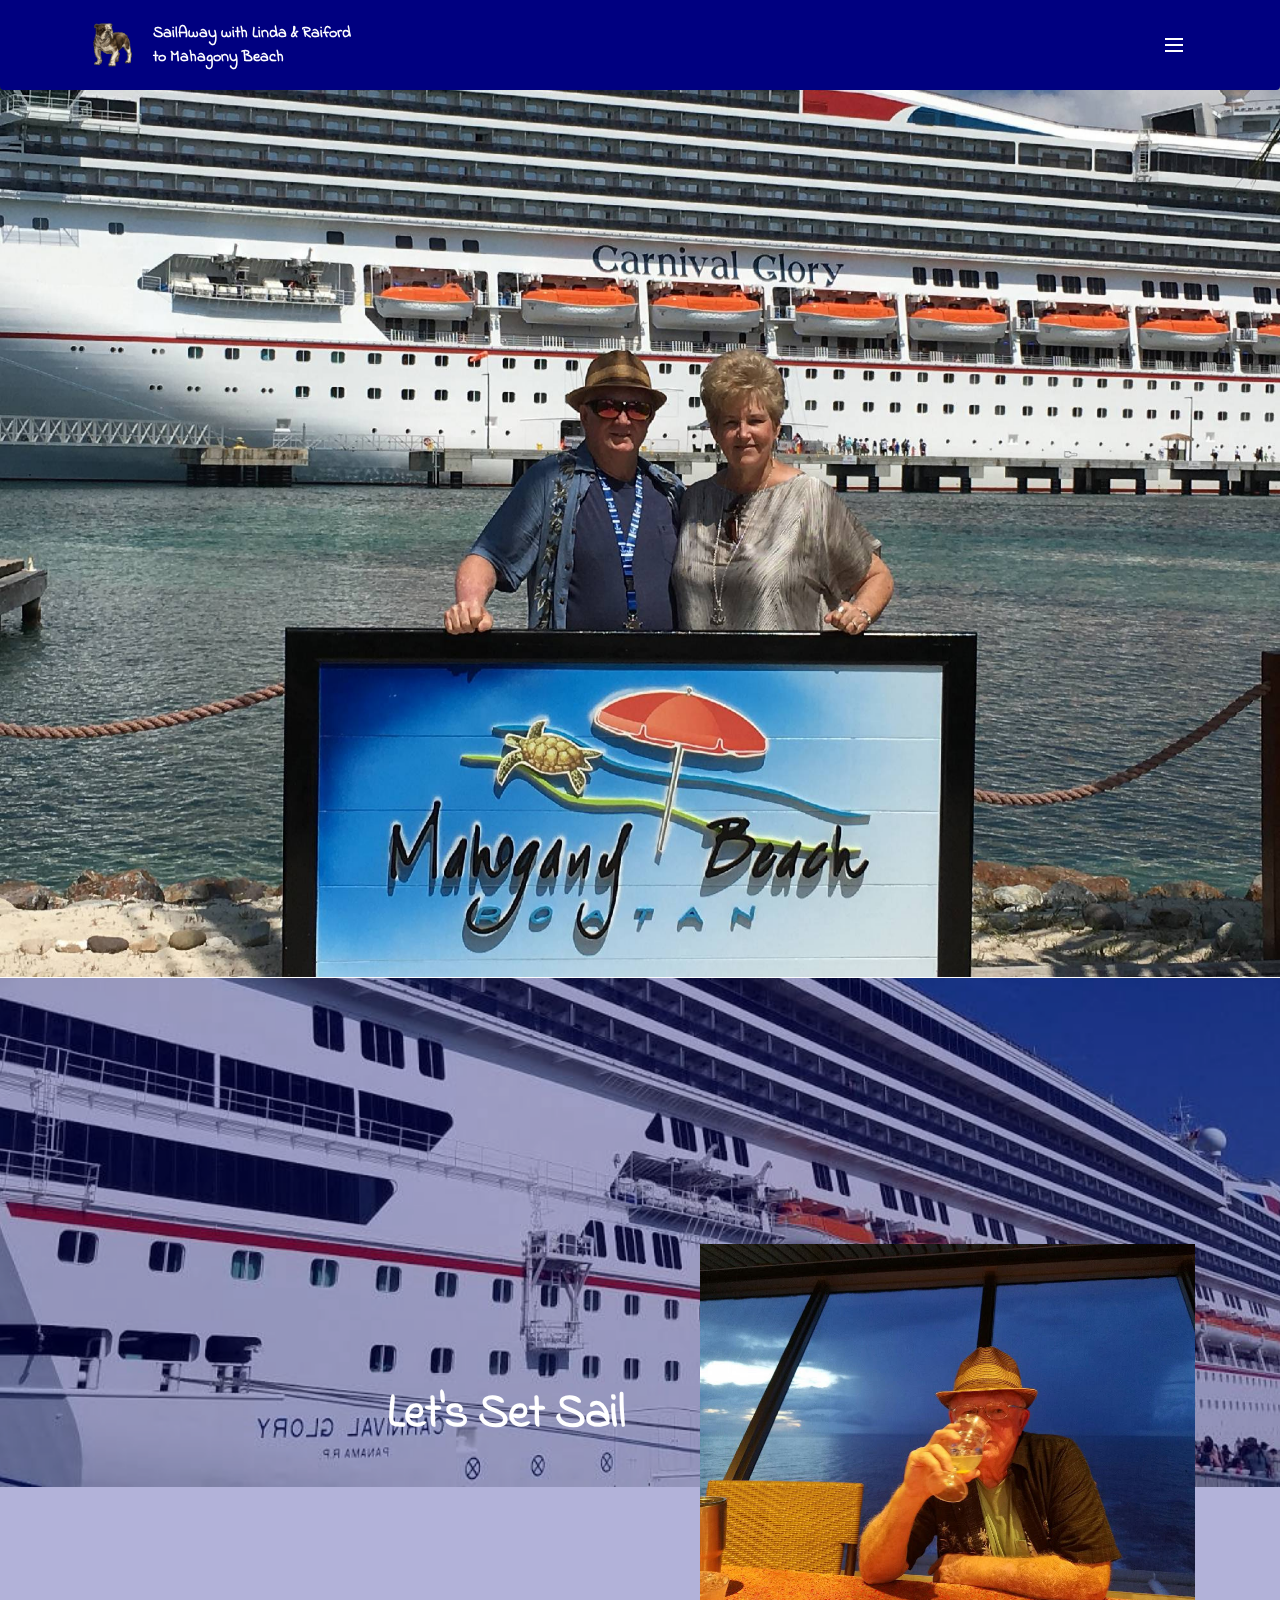
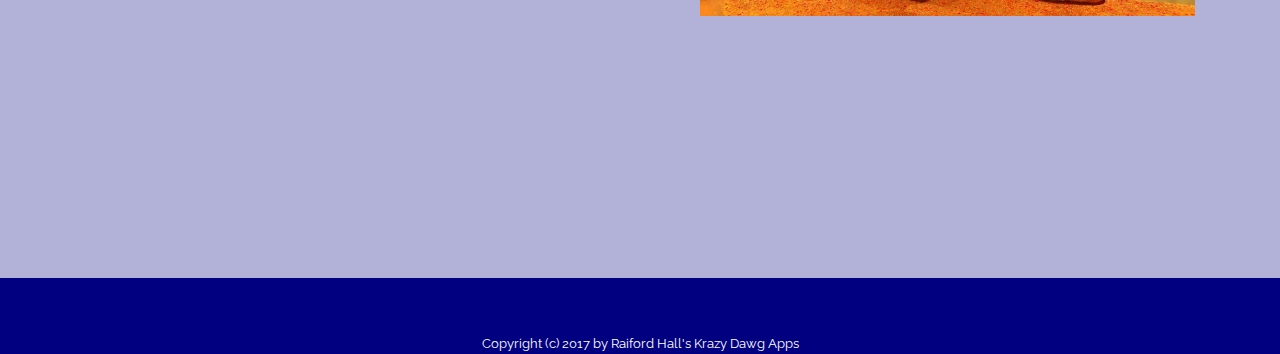
==== commit 80dfbac0: "create github pages" ====
--- a/index.html
+++ b/index.html
@@ -22,9 +22,9 @@
   
 </head>
 <body>
-  <section id="menu-b" data-rv-view="0">
+  <section id="menu-b" data-rv-view="5">
 
-    <nav class="navbar navbar-dropdown transparent bg-color">
+    <nav class="navbar navbar-dropdown">
         <div class="container">
 
             <div class="mbr-table">
@@ -32,7 +32,7 @@
 
                     <div class="navbar-brand">
                         <span class="navbar-logo"><img src="assets/images/bulldog-1.gif" alt="Mobirise"></span>
-                        
+                        <a class="navbar-caption" href="https://mobirise.com">SailAway with Linda &amp; Raiford<br> to Mahagony Beach</a>
                     </div>
 
                 </div>
@@ -42,7 +42,7 @@
                         <div class="hamburger-icon"></div>
                     </button>
 
-                    <ul class="nav-dropdown collapse pull-xs-right nav navbar-nav navbar-toggleable-xl" id="exCollapsingNavbar"><li class="nav-item"><a class="nav-link link" href="https://mobirise.com/">OVERVIEW</a></li><li class="nav-item dropdown"><a class="nav-link link dropdown-toggle" data-toggle="dropdown-submenu" href="https://mobirise.com/">FEATURES</a><div class="dropdown-menu"><a class="dropdown-item" href="https://mobirise.com/">Mobile friendly</a><a class="dropdown-item" href="https://mobirise.com/">Based on Bootstrap</a><div class="dropdown"><a class="dropdown-item dropdown-toggle" data-toggle="dropdown-submenu" href="https://mobirise.com/">Trendy blocks</a><div class="dropdown-menu dropdown-submenu"><a class="dropdown-item" href="https://mobirise.com/">Image/content slider</a><a class="dropdown-item" href="https://mobirise.com/">Contact forms</a><a class="dropdown-item" href="https://mobirise.com/">Image gallery</a><a class="dropdown-item" href="https://mobirise.com/">Mobile menu</a><a class="dropdown-item" href="https://mobirise.com/">Google maps</a><a class="dropdown-item" href="https://mobirise.com/">Social buttons</a><a class="dropdown-item" href="https://mobirise.com/">Google fonts</a><a class="dropdown-item" href="https://mobirise.com/">Video background</a></div></div><a class="dropdown-item" href="https://mobirise.com/">Host anywhere</a></div></li><li class="nav-item dropdown"><a class="nav-link link dropdown-toggle" data-toggle="dropdown-submenu" href="https://mobirise.com/">HELP</a><div class="dropdown-menu"><a class="dropdown-item" href="http://forums.mobirise.com/">Forum</a><a class="dropdown-item" href="https://mobirise.com/">Tutorials</a><a class="dropdown-item" href="https://mobirise.com/">Contact us</a></div></li></ul>
+                    <ul class="nav-dropdown collapse pull-xs-right nav navbar-nav navbar-toggleable-xl" id="exCollapsingNavbar"><li class="nav-item"><a class="nav-link link" href="page1.html">1st Stop Mahogany Beach Roatan</a></li><li class="nav-item dropdown"><a class="nav-link link dropdown-toggle" data-toggle="dropdown-submenu" href="https://mobirise.com/">FEATURES</a><div class="dropdown-menu"><a class="dropdown-item" href="https://mobirise.com/">Mobile friendly</a><a class="dropdown-item" href="https://mobirise.com/">Based on Bootstrap</a><div class="dropdown"><a class="dropdown-item dropdown-toggle" data-toggle="dropdown-submenu" href="https://mobirise.com/">Trendy blocks</a><div class="dropdown-menu dropdown-submenu"><a class="dropdown-item" href="https://mobirise.com/">Image/content slider</a><a class="dropdown-item" href="https://mobirise.com/">Contact forms</a><a class="dropdown-item" href="https://mobirise.com/">Image gallery</a><a class="dropdown-item" href="https://mobirise.com/">Mobile menu</a><a class="dropdown-item" href="https://mobirise.com/">Google maps</a><a class="dropdown-item" href="https://mobirise.com/">Social buttons</a><a class="dropdown-item" href="https://mobirise.com/">Google fonts</a><a class="dropdown-item" href="https://mobirise.com/">Video background</a></div></div><a class="dropdown-item" href="https://mobirise.com/">Host anywhere</a></div></li><li class="nav-item dropdown"><a class="nav-link link dropdown-toggle" data-toggle="dropdown-submenu" href="https://mobirise.com/">HELP</a><div class="dropdown-menu"><a class="dropdown-item" href="http://forums.mobirise.com/">Forum</a><a class="dropdown-item" href="https://mobirise.com/">Tutorials</a><a class="dropdown-item" href="https://mobirise.com/">Contact us</a></div></li></ul>
                     <button hidden="" class="navbar-toggler navbar-close" type="button" data-toggle="collapse" data-target="#exCollapsingNavbar">
                         <div class="close-icon"></div>
                     </button>
@@ -55,7 +55,7 @@
 
 </section>
 
-<section class="engine"><a href="https://mobirise.ws/q">website builder download</a></section><section class="mbr-section mbr-section__container article mbr-after-navbar" id="header3-a" data-rv-view="2" style="background-color: rgb(0, 0, 128); padding-top: 0px; padding-bottom: 0px;">
+<section class="engine"><a href="https://mobirise.ws/h">make free website</a></section><section class="mbr-section mbr-section__container article mbr-after-navbar" id="header3-a" data-rv-view="0" style="background-color: rgb(0, 0, 128); padding-top: 0px; padding-bottom: 0px;">
     <div class="container">
         <div class="row">
             <div class="col-xs-12">
@@ -66,7 +66,7 @@
     </div>
 </section>
 
-<section class="mbr-section mbr-section-hero mbr-section-full mbr-parallax-background" id="header4-7" data-rv-view="6" style="background-image: url(assets/images/06af5ccc-56ac-410a-9dad-5193810cbc26x2500w-2000x1500.jpg);">
+<section class="mbr-section mbr-section-hero mbr-section-full mbr-parallax-background" id="header4-7" data-rv-view="2" style="background-image: url(assets/images/06af5ccc-56ac-410a-9dad-5193810cbc26x2500w-2000x1500.jpg);">
 
     
 
@@ -88,7 +88,48 @@
 
 </section>
 
-<footer class="mbr-small-footer mbr-section mbr-section-nopadding" id="footer1-2" data-rv-view="4" style="background-color: rgb(0, 0, 128); padding-top: 3.5rem; padding-bottom: 0rem;">
+<section class="mbr-section mbr-section-hero mbr-section-full header2 mbr-parallax-background" id="header2-d" data-rv-view="21" style="background-image: url(assets/images/20170411-102155fliped-1205x678.jpg);">
+
+    <div class="mbr-overlay" style="opacity: 0.3; background-color: rgb(0, 0, 128);">
+    </div>
+
+    <div class="mbr-table mbr-table-full">
+        <div class="mbr-table-cell">
+
+            <div class="container">
+                <div class="mbr-section row">
+                    <div class="mbr-table-md-up">
+                        
+                        
+                        
+
+                        <div class="mbr-table-cell col-md-5 content-size text-xs-center text-md-right">
+
+                            <h3 class="mbr-section-title display-2"><a href="page1.html" class="text-white">Let's Set Sail</a></h3>
+
+                            <div class="mbr-section-text">
+                                
+                            </div>
+
+                            
+
+                        </div>
+                        <div class="mbr-table-cell mbr-valign-top mbr-left-padding-md-up col-md-7 image-size" style="width: 50%;">
+                            <div class="mbr-figure"><img src="assets/images/resized-20161031-182213-984x738.jpg"></div>
+                        </div>
+
+                    </div>
+                </div>
+            </div>
+
+        </div>
+    </div>
+
+    
+
+</section>
+
+<footer class="mbr-small-footer mbr-section mbr-section-nopadding" id="footer1-2" data-rv-view="7" style="background-color: rgb(0, 0, 128); padding-top: 3.5rem; padding-bottom: 0rem;">
     
     <div class="container text-xs-center">
         <p>Copyright (c) 2017 by Raiford Hall's Krazy Dawg Apps</p>
--- a/assets/mobirise/css/mbr-additional.css
+++ b/assets/mobirise/css/mbr-additional.css
@@ -1,6 +1,9 @@
+@import url(https://fonts.googleapis.com/css?family=Indie+Flower);
 @import url(https://fonts.googleapis.com/css?family=Montserrat:400,700);
 @import url(https://fonts.googleapis.com/css?family=Lora:400,700);
 @import url(https://fonts.googleapis.com/css?family=Raleway:400,300,700);
+
+
 
 
 
@@ -84,10 +87,10 @@
   background-color: #c0a375 !important;
 }
 .bg-success {
-  background-color: #90a878 !important;
+  background-color: #000080 !important;
 }
 .bg-info {
-  background-color: #7e9b9f !important;
+  background-color: #ffffff !important;
 }
 .bg-warning {
   background-color: #f3c649 !important;
@@ -116,8 +119,8 @@
   border-color: #a07e49 !important;
 }
 .btn-secondary {
-  background-color: #bfcecb;
-  border-color: #bfcecb;
+  background-color: #ffffff;
+  border-color: #ffffff;
   color: #ffffff;
 }
 .btn-secondary:hover,
@@ -126,18 +129,18 @@
 .btn-secondary:active,
 .btn-secondary.active {
   color: #ffffff;
-  background-color: #94ada8;
-  border-color: #94ada8;
+  background-color: #d4d4d4;
+  border-color: #d4d4d4;
 }
 .btn-secondary.disabled,
 .btn-secondary:disabled {
   color: #ffffff !important;
-  background-color: #94ada8 !important;
-  border-color: #94ada8 !important;
+  background-color: #d4d4d4 !important;
+  border-color: #d4d4d4 !important;
 }
 .btn-info {
-  background-color: #7e9b9f;
-  border-color: #7e9b9f;
+  background-color: #ffffff;
+  border-color: #ffffff;
   color: #ffffff;
 }
 .btn-info:hover,
@@ -146,18 +149,18 @@
 .btn-info:active,
 .btn-info.active {
   color: #ffffff;
-  background-color: #597478;
-  border-color: #597478;
+  background-color: #d4d4d4;
+  border-color: #d4d4d4;
 }
 .btn-info.disabled,
 .btn-info:disabled {
   color: #ffffff !important;
-  background-color: #597478 !important;
-  border-color: #597478 !important;
+  background-color: #d4d4d4 !important;
+  border-color: #d4d4d4 !important;
 }
 .btn-success {
-  background-color: #90a878;
-  border-color: #90a878;
+  background-color: #000080;
+  border-color: #000080;
   color: #ffffff;
 }
 .btn-success:hover,
@@ -166,14 +169,14 @@
 .btn-success:active,
 .btn-success.active {
   color: #ffffff;
-  background-color: #6a8153;
-  border-color: #6a8153;
+  background-color: #000034;
+  border-color: #000034;
 }
 .btn-success.disabled,
 .btn-success:disabled {
   color: #ffffff !important;
-  background-color: #6a8153 !important;
-  border-color: #6a8153 !important;
+  background-color: #000034 !important;
+  border-color: #000034 !important;
 }
 .btn-warning {
   background-color: #f3c649;
@@ -237,8 +240,8 @@
 }
 .btn-secondary-outline {
   background: none;
-  border-color: #85a29c;
-  color: #85a29c;
+  border-color: #ffffff;
+  color: #ffffff;
 }
 .btn-secondary-outline:hover,
 .btn-secondary-outline:focus,
@@ -246,19 +249,19 @@
 .btn-secondary-outline:active,
 .btn-secondary-outline.active {
   color: #ffffff;
-  background-color: #bfcecb;
-  border-color: #bfcecb;
+  background-color: #ffffff;
+  border-color: #ffffff;
 }
 .btn-secondary-outline.disabled,
 .btn-secondary-outline:disabled {
   color: #ffffff !important;
-  background-color: #bfcecb !important;
-  border-color: #bfcecb !important;
+  background-color: #ffffff !important;
+  border-color: #ffffff !important;
 }
 .btn-info-outline {
   background: none;
-  border-color: #4e6669;
-  color: #4e6669;
+  border-color: #ffffff;
+  color: #ffffff;
 }
 .btn-info-outline:hover,
 .btn-info-outline:focus,
@@ -266,19 +269,19 @@
 .btn-info-outline:active,
 .btn-info-outline.active {
   color: #ffffff;
-  background-color: #7e9b9f;
-  border-color: #7e9b9f;
+  background-color: #ffffff;
+  border-color: #ffffff;
 }
 .btn-info-outline.disabled,
 .btn-info-outline:disabled {
   color: #ffffff !important;
-  background-color: #7e9b9f !important;
-  border-color: #7e9b9f !important;
+  background-color: #ffffff !important;
+  border-color: #ffffff !important;
 }
 .btn-success-outline {
   background: none;
-  border-color: #5d7149;
-  color: #5d7149;
+  border-color: #00001a;
+  color: #00001a;
 }
 .btn-success-outline:hover,
 .btn-success-outline:focus,
@@ -286,14 +289,14 @@
 .btn-success-outline:active,
 .btn-success-outline.active {
   color: #ffffff;
-  background-color: #90a878;
-  border-color: #90a878;
+  background-color: #000080;
+  border-color: #000080;
 }
 .btn-success-outline.disabled,
 .btn-success-outline:disabled {
   color: #ffffff !important;
-  background-color: #90a878 !important;
-  border-color: #90a878 !important;
+  background-color: #000080 !important;
+  border-color: #000080 !important;
 }
 .btn-warning-outline {
   background: none;
@@ -339,10 +342,10 @@
   color: #c0a375 !important;
 }
 .text-success {
-  color: #90a878 !important;
+  color: #000080 !important;
 }
 .text-info {
-  color: #7e9b9f !important;
+  color: #ffffff !important;
 }
 .text-warning {
   color: #f3c649 !important;
@@ -351,10 +354,10 @@
   color: #f28281 !important;
 }
 .alert-success {
-  background-color: #90a878;
+  background-color: #000080;
 }
 .alert-info {
-  background-color: #7e9b9f;
+  background-color: #ffffff;
 }
 .alert-warning {
   background-color: #f3c649;
@@ -396,11 +399,11 @@
 }
 .mbr-plan-header.bg-success .mbr-plan-subtitle,
 .mbr-plan-header.bg-success .mbr-plan-price-desc {
-  color: #d0dac6;
+  color: #0000ff;
 }
 .mbr-plan-header.bg-info .mbr-plan-subtitle,
 .mbr-plan-header.bg-info .mbr-plan-price-desc {
-  color: #c7d4d5;
+  color: #ffffff;
 }
 .mbr-plan-header.bg-warning .mbr-plan-subtitle,
 .mbr-plan-header.bg-warning .mbr-plan-price-desc {
@@ -441,11 +444,18 @@
   text-align: center;
   color: #b8312f;
 }
+#header2-d .mbr-section-title {
+  text-align: right;
+  color: #ffffff;
+  font-family: 'Indie Flower', cursive;
+  font-size: 48px;
+}
 #menu-b .hide-buttons .nav-btn {
   display: none !important;
 }
 #menu-b .navbar-caption {
   color: #ffffff;
+  font-family: 'Indie Flower', cursive;
 }
 #menu-b .navbar-toggler {
   color: #ffffff;
@@ -505,73 +515,72 @@
 #footer1-2 P {
   color: #ffffff;
 }
-#menu-0 .hide-buttons .nav-btn {
+
+#menu-e .hide-buttons .nav-btn {
   display: none !important;
 }
-#menu-0 .navbar-caption {
-  color: #ffffff;
-}
-#menu-0 .navbar-toggler {
-  color: #ffffff;
-}
-#menu-0 .link,
-#menu-0 .dropdown-item {
-  color: #ffffff;
-}
-#menu-0 .link {
+#menu-e .navbar-caption {
+  color: #ffffff;
+  font-family: 'Indie Flower', cursive;
+}
+#menu-e .navbar-toggler {
+  color: #ffffff;
+}
+#menu-e .close-icon::before,
+#menu-e .close-icon::after {
+  background-color: #ffffff;
+}
+#menu-e .link,
+#menu-e .dropdown-item {
+  color: #ffffff;
+}
+#menu-e .link {
   font-size: 0.75rem;
 }
-#menu-0 .dropdown-item,
-#menu-0 .nav-dropdown-sm .link {
+#menu-e .dropdown-item,
+#menu-e .nav-dropdown-sm .link {
   font-size: 0.812rem;
 }
-#menu-0 .link:hover,
-#menu-0 .dropdown-item:hover,
-#menu-0 .link:focus,
-#menu-0 .dropdown-item:focus {
-  color: #c0a375;
-}
-#menu-0 .link[aria-expanded="true"],
-#menu-0 .dropdown-menu {
-  background: #0e0e0e;
-}
-#menu-0 .nav-dropdown-sm .link:focus,
-#menu-0 .nav-dropdown-sm .link:hover,
-#menu-0 .nav-dropdown-sm .dropdown-item:focus,
-#menu-0 .nav-dropdown-sm .dropdown-item:hover {
-  background: #202020!important;
-}
-#menu-0 .navbar,
-#menu-0 .nav-dropdown-sm,
-#menu-0 .nav-dropdown-sm .link[aria-expanded="true"],
-#menu-0 .nav-dropdown-sm .dropdown-menu {
-  background: #282828;
-}
-#menu-0 .bg-color.transparent .link {
+#menu-e .link:hover,
+#menu-e .dropdown-item:hover,
+#menu-e .link:focus,
+#menu-e .dropdown-item:focus {
+  color: #c0a375;
+}
+#menu-e .link[aria-expanded="true"],
+#menu-e .dropdown-menu {
+  background: #00004d;
+}
+#menu-e .nav-dropdown-sm .link:focus,
+#menu-e .nav-dropdown-sm .link:hover,
+#menu-e .nav-dropdown-sm .dropdown-item:focus,
+#menu-e .nav-dropdown-sm .dropdown-item:hover {
+  background: #000071!important;
+}
+#menu-e .navbar,
+#menu-e .nav-dropdown-sm,
+#menu-e .nav-dropdown-sm .link[aria-expanded="true"],
+#menu-e .nav-dropdown-sm .dropdown-menu {
+  background: #000080;
+}
+#menu-e .bg-color.transparent .link {
   color: #ffffff;
   transition: none;
 }
-#menu-0 .bg-color.transparent.opened .link {
+#menu-e .bg-color.transparent.opened .link {
   transition: color 0.2s ease-in-out;
 }
-#menu-0 .bg-color.transparent.opened .link:hover,
-#menu-0 .bg-color.transparent.opened .link:focus {
-  color: #c0a375;
-}
-#menu-0 .link[aria-expanded="true"],
-#menu-0 .dropdown-item[aria-expanded="true"] {
+#menu-e .bg-color.transparent.opened .link:hover,
+#menu-e .bg-color.transparent.opened .link:focus {
+  color: #c0a375;
+}
+#menu-e .link[aria-expanded="true"],
+#menu-e .dropdown-item[aria-expanded="true"] {
   color: #c0a375!important;
 }
-#menu-0.mbr-navbar--stuck .mbr-navbar__section {
-  background: #2c2c2c;
-}
-#menu-0 .mbr-navbar__hamburger {
-  color: #ffffff;
-}
-#menu-0 .close-icon::before,
-#menu-0 .close-icon::after {
-  background-color: #ffffff;
-}
-#footer1-1 P {
-  color: #ffffff;
-}
+#footer1-f P {
+  color: #ffffff;
+}
+#image2-m DIV {
+  color: #ffffff;
+}
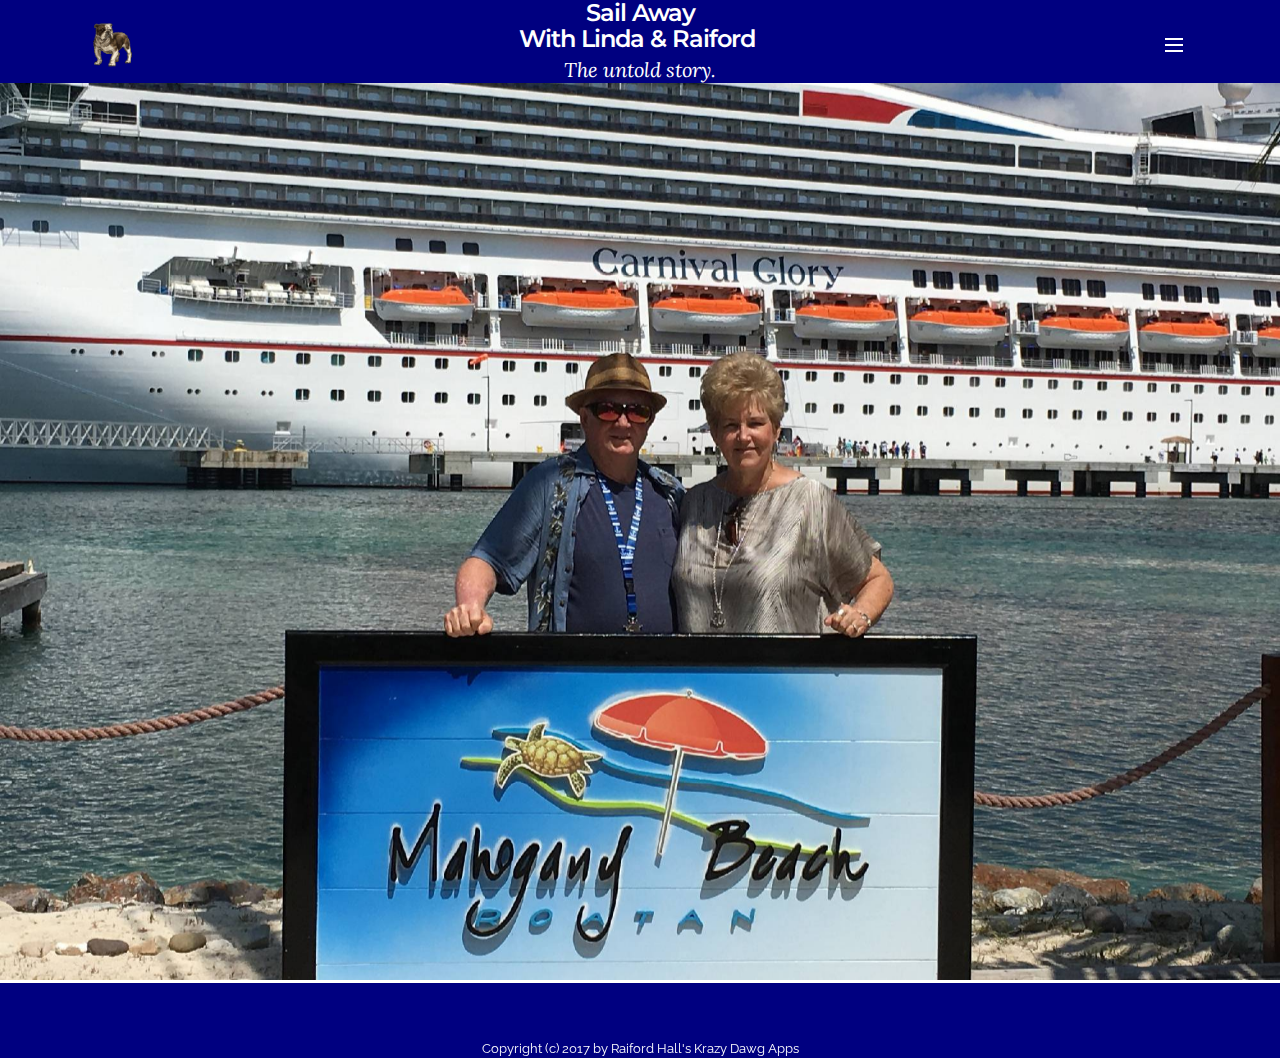
==== commit c00fcd30: "create github pages" ====
--- a/index.html
+++ b/index.html
@@ -22,9 +22,9 @@
   
 </head>
 <body>
-  <section id="menu-b" data-rv-view="5">
+  <section id="menu-b" data-rv-view="0">
 
-    <nav class="navbar navbar-dropdown">
+    <nav class="navbar navbar-dropdown transparent bg-color">
         <div class="container">
 
             <div class="mbr-table">
@@ -32,7 +32,7 @@
 
                     <div class="navbar-brand">
                         <span class="navbar-logo"><img src="assets/images/bulldog-1.gif" alt="Mobirise"></span>
-                        <a class="navbar-caption" href="https://mobirise.com">SailAway with Linda &amp; Raiford<br> to Mahagony Beach</a>
+                        
                     </div>
 
                 </div>
@@ -42,7 +42,7 @@
                         <div class="hamburger-icon"></div>
                     </button>
 
-                    <ul class="nav-dropdown collapse pull-xs-right nav navbar-nav navbar-toggleable-xl" id="exCollapsingNavbar"><li class="nav-item"><a class="nav-link link" href="page1.html">1st Stop Mahogany Beach Roatan</a></li><li class="nav-item dropdown"><a class="nav-link link dropdown-toggle" data-toggle="dropdown-submenu" href="https://mobirise.com/">FEATURES</a><div class="dropdown-menu"><a class="dropdown-item" href="https://mobirise.com/">Mobile friendly</a><a class="dropdown-item" href="https://mobirise.com/">Based on Bootstrap</a><div class="dropdown"><a class="dropdown-item dropdown-toggle" data-toggle="dropdown-submenu" href="https://mobirise.com/">Trendy blocks</a><div class="dropdown-menu dropdown-submenu"><a class="dropdown-item" href="https://mobirise.com/">Image/content slider</a><a class="dropdown-item" href="https://mobirise.com/">Contact forms</a><a class="dropdown-item" href="https://mobirise.com/">Image gallery</a><a class="dropdown-item" href="https://mobirise.com/">Mobile menu</a><a class="dropdown-item" href="https://mobirise.com/">Google maps</a><a class="dropdown-item" href="https://mobirise.com/">Social buttons</a><a class="dropdown-item" href="https://mobirise.com/">Google fonts</a><a class="dropdown-item" href="https://mobirise.com/">Video background</a></div></div><a class="dropdown-item" href="https://mobirise.com/">Host anywhere</a></div></li><li class="nav-item dropdown"><a class="nav-link link dropdown-toggle" data-toggle="dropdown-submenu" href="https://mobirise.com/">HELP</a><div class="dropdown-menu"><a class="dropdown-item" href="http://forums.mobirise.com/">Forum</a><a class="dropdown-item" href="https://mobirise.com/">Tutorials</a><a class="dropdown-item" href="https://mobirise.com/">Contact us</a></div></li></ul>
+                    <ul class="nav-dropdown collapse pull-xs-right nav navbar-nav navbar-toggleable-xl" id="exCollapsingNavbar"><li class="nav-item"><a class="nav-link link" href="https://mobirise.com/">OVERVIEW</a></li><li class="nav-item dropdown"><a class="nav-link link dropdown-toggle" data-toggle="dropdown-submenu" href="https://mobirise.com/">FEATURES</a><div class="dropdown-menu"><a class="dropdown-item" href="https://mobirise.com/">Mobile friendly</a><a class="dropdown-item" href="https://mobirise.com/">Based on Bootstrap</a><div class="dropdown"><a class="dropdown-item dropdown-toggle" data-toggle="dropdown-submenu" href="https://mobirise.com/">Trendy blocks</a><div class="dropdown-menu dropdown-submenu"><a class="dropdown-item" href="https://mobirise.com/">Image/content slider</a><a class="dropdown-item" href="https://mobirise.com/">Contact forms</a><a class="dropdown-item" href="https://mobirise.com/">Image gallery</a><a class="dropdown-item" href="https://mobirise.com/">Mobile menu</a><a class="dropdown-item" href="https://mobirise.com/">Google maps</a><a class="dropdown-item" href="https://mobirise.com/">Social buttons</a><a class="dropdown-item" href="https://mobirise.com/">Google fonts</a><a class="dropdown-item" href="https://mobirise.com/">Video background</a></div></div><a class="dropdown-item" href="https://mobirise.com/">Host anywhere</a></div></li><li class="nav-item dropdown"><a class="nav-link link dropdown-toggle" data-toggle="dropdown-submenu" href="https://mobirise.com/">HELP</a><div class="dropdown-menu"><a class="dropdown-item" href="http://forums.mobirise.com/">Forum</a><a class="dropdown-item" href="https://mobirise.com/">Tutorials</a><a class="dropdown-item" href="https://mobirise.com/">Contact us</a></div></li></ul>
                     <button hidden="" class="navbar-toggler navbar-close" type="button" data-toggle="collapse" data-target="#exCollapsingNavbar">
                         <div class="close-icon"></div>
                     </button>
@@ -55,7 +55,7 @@
 
 </section>
 
-<section class="engine"><a href="https://mobirise.ws/h">make free website</a></section><section class="mbr-section mbr-section__container article mbr-after-navbar" id="header3-a" data-rv-view="0" style="background-color: rgb(0, 0, 128); padding-top: 0px; padding-bottom: 0px;">
+<section class="engine"><a href="https://mobirise.ws/g">how to create free website</a></section><section class="mbr-section mbr-section__container article mbr-after-navbar" id="header3-a" data-rv-view="2" style="background-color: rgb(0, 0, 128); padding-top: 0px; padding-bottom: 0px;">
     <div class="container">
         <div class="row">
             <div class="col-xs-12">
@@ -66,7 +66,7 @@
     </div>
 </section>
 
-<section class="mbr-section mbr-section-hero mbr-section-full mbr-parallax-background" id="header4-7" data-rv-view="2" style="background-image: url(assets/images/06af5ccc-56ac-410a-9dad-5193810cbc26x2500w-2000x1500.jpg);">
+<section class="mbr-section mbr-section-hero mbr-section-full mbr-parallax-background" id="header4-7" data-rv-view="6" style="background-image: url(assets/images/06af5ccc-56ac-410a-9dad-5193810cbc26x2500w-2000x1500.jpg);">
 
     
 
@@ -88,48 +88,7 @@
 
 </section>
 
-<section class="mbr-section mbr-section-hero mbr-section-full header2 mbr-parallax-background" id="header2-d" data-rv-view="21" style="background-image: url(assets/images/20170411-102155fliped-1205x678.jpg);">
-
-    <div class="mbr-overlay" style="opacity: 0.3; background-color: rgb(0, 0, 128);">
-    </div>
-
-    <div class="mbr-table mbr-table-full">
-        <div class="mbr-table-cell">
-
-            <div class="container">
-                <div class="mbr-section row">
-                    <div class="mbr-table-md-up">
-                        
-                        
-                        
-
-                        <div class="mbr-table-cell col-md-5 content-size text-xs-center text-md-right">
-
-                            <h3 class="mbr-section-title display-2"><a href="page1.html" class="text-white">Let's Set Sail</a></h3>
-
-                            <div class="mbr-section-text">
-                                
-                            </div>
-
-                            
-
-                        </div>
-                        <div class="mbr-table-cell mbr-valign-top mbr-left-padding-md-up col-md-7 image-size" style="width: 50%;">
-                            <div class="mbr-figure"><img src="assets/images/resized-20161031-182213-984x738.jpg"></div>
-                        </div>
-
-                    </div>
-                </div>
-            </div>
-
-        </div>
-    </div>
-
-    
-
-</section>
-
-<footer class="mbr-small-footer mbr-section mbr-section-nopadding" id="footer1-2" data-rv-view="7" style="background-color: rgb(0, 0, 128); padding-top: 3.5rem; padding-bottom: 0rem;">
+<footer class="mbr-small-footer mbr-section mbr-section-nopadding" id="footer1-2" data-rv-view="4" style="background-color: rgb(0, 0, 128); padding-top: 3.5rem; padding-bottom: 0rem;">
     
     <div class="container text-xs-center">
         <p>Copyright (c) 2017 by Raiford Hall's Krazy Dawg Apps</p>
@@ -141,9 +100,9 @@
   <script src="assets/tether/tether.min.js"></script>
   <script src="assets/bootstrap/js/bootstrap.min.js"></script>
   <script src="assets/smooth-scroll/smooth-scroll.js"></script>
-  <script src="assets/jarallax/jarallax.js"></script>
   <script src="assets/dropdown/js/script.min.js"></script>
   <script src="assets/touch-swipe/jquery.touch-swipe.min.js"></script>
+  <script src="assets/jarallax/jarallax.js"></script>
   <script src="assets/theme/js/script.js"></script>
   
   
--- a/assets/mobirise/css/mbr-additional.css
+++ b/assets/mobirise/css/mbr-additional.css
@@ -1,9 +1,6 @@
-@import url(https://fonts.googleapis.com/css?family=Indie+Flower);
 @import url(https://fonts.googleapis.com/css?family=Montserrat:400,700);
 @import url(https://fonts.googleapis.com/css?family=Lora:400,700);
 @import url(https://fonts.googleapis.com/css?family=Raleway:400,300,700);
-
-
 
 
 
@@ -87,10 +84,10 @@
   background-color: #c0a375 !important;
 }
 .bg-success {
-  background-color: #000080 !important;
+  background-color: #90a878 !important;
 }
 .bg-info {
-  background-color: #ffffff !important;
+  background-color: #7e9b9f !important;
 }
 .bg-warning {
   background-color: #f3c649 !important;
@@ -119,8 +116,8 @@
   border-color: #a07e49 !important;
 }
 .btn-secondary {
-  background-color: #ffffff;
-  border-color: #ffffff;
+  background-color: #bfcecb;
+  border-color: #bfcecb;
   color: #ffffff;
 }
 .btn-secondary:hover,
@@ -129,18 +126,18 @@
 .btn-secondary:active,
 .btn-secondary.active {
   color: #ffffff;
-  background-color: #d4d4d4;
-  border-color: #d4d4d4;
+  background-color: #94ada8;
+  border-color: #94ada8;
 }
 .btn-secondary.disabled,
 .btn-secondary:disabled {
   color: #ffffff !important;
-  background-color: #d4d4d4 !important;
-  border-color: #d4d4d4 !important;
+  background-color: #94ada8 !important;
+  border-color: #94ada8 !important;
 }
 .btn-info {
-  background-color: #ffffff;
-  border-color: #ffffff;
+  background-color: #7e9b9f;
+  border-color: #7e9b9f;
   color: #ffffff;
 }
 .btn-info:hover,
@@ -149,18 +146,18 @@
 .btn-info:active,
 .btn-info.active {
   color: #ffffff;
-  background-color: #d4d4d4;
-  border-color: #d4d4d4;
+  background-color: #597478;
+  border-color: #597478;
 }
 .btn-info.disabled,
 .btn-info:disabled {
   color: #ffffff !important;
-  background-color: #d4d4d4 !important;
-  border-color: #d4d4d4 !important;
+  background-color: #597478 !important;
+  border-color: #597478 !important;
 }
 .btn-success {
-  background-color: #000080;
-  border-color: #000080;
+  background-color: #90a878;
+  border-color: #90a878;
   color: #ffffff;
 }
 .btn-success:hover,
@@ -169,14 +166,14 @@
 .btn-success:active,
 .btn-success.active {
   color: #ffffff;
-  background-color: #000034;
-  border-color: #000034;
+  background-color: #6a8153;
+  border-color: #6a8153;
 }
 .btn-success.disabled,
 .btn-success:disabled {
   color: #ffffff !important;
-  background-color: #000034 !important;
-  border-color: #000034 !important;
+  background-color: #6a8153 !important;
+  border-color: #6a8153 !important;
 }
 .btn-warning {
   background-color: #f3c649;
@@ -240,8 +237,8 @@
 }
 .btn-secondary-outline {
   background: none;
-  border-color: #ffffff;
-  color: #ffffff;
+  border-color: #85a29c;
+  color: #85a29c;
 }
 .btn-secondary-outline:hover,
 .btn-secondary-outline:focus,
@@ -249,19 +246,19 @@
 .btn-secondary-outline:active,
 .btn-secondary-outline.active {
   color: #ffffff;
-  background-color: #ffffff;
-  border-color: #ffffff;
+  background-color: #bfcecb;
+  border-color: #bfcecb;
 }
 .btn-secondary-outline.disabled,
 .btn-secondary-outline:disabled {
   color: #ffffff !important;
-  background-color: #ffffff !important;
-  border-color: #ffffff !important;
+  background-color: #bfcecb !important;
+  border-color: #bfcecb !important;
 }
 .btn-info-outline {
   background: none;
-  border-color: #ffffff;
-  color: #ffffff;
+  border-color: #4e6669;
+  color: #4e6669;
 }
 .btn-info-outline:hover,
 .btn-info-outline:focus,
@@ -269,19 +266,19 @@
 .btn-info-outline:active,
 .btn-info-outline.active {
   color: #ffffff;
-  background-color: #ffffff;
-  border-color: #ffffff;
+  background-color: #7e9b9f;
+  border-color: #7e9b9f;
 }
 .btn-info-outline.disabled,
 .btn-info-outline:disabled {
   color: #ffffff !important;
-  background-color: #ffffff !important;
-  border-color: #ffffff !important;
+  background-color: #7e9b9f !important;
+  border-color: #7e9b9f !important;
 }
 .btn-success-outline {
   background: none;
-  border-color: #00001a;
-  color: #00001a;
+  border-color: #5d7149;
+  color: #5d7149;
 }
 .btn-success-outline:hover,
 .btn-success-outline:focus,
@@ -289,14 +286,14 @@
 .btn-success-outline:active,
 .btn-success-outline.active {
   color: #ffffff;
-  background-color: #000080;
-  border-color: #000080;
+  background-color: #90a878;
+  border-color: #90a878;
 }
 .btn-success-outline.disabled,
 .btn-success-outline:disabled {
   color: #ffffff !important;
-  background-color: #000080 !important;
-  border-color: #000080 !important;
+  background-color: #90a878 !important;
+  border-color: #90a878 !important;
 }
 .btn-warning-outline {
   background: none;
@@ -342,10 +339,10 @@
   color: #c0a375 !important;
 }
 .text-success {
-  color: #000080 !important;
+  color: #90a878 !important;
 }
 .text-info {
-  color: #ffffff !important;
+  color: #7e9b9f !important;
 }
 .text-warning {
   color: #f3c649 !important;
@@ -354,10 +351,10 @@
   color: #f28281 !important;
 }
 .alert-success {
-  background-color: #000080;
+  background-color: #90a878;
 }
 .alert-info {
-  background-color: #ffffff;
+  background-color: #7e9b9f;
 }
 .alert-warning {
   background-color: #f3c649;
@@ -399,11 +396,11 @@
 }
 .mbr-plan-header.bg-success .mbr-plan-subtitle,
 .mbr-plan-header.bg-success .mbr-plan-price-desc {
-  color: #0000ff;
+  color: #d0dac6;
 }
 .mbr-plan-header.bg-info .mbr-plan-subtitle,
 .mbr-plan-header.bg-info .mbr-plan-price-desc {
-  color: #ffffff;
+  color: #c7d4d5;
 }
 .mbr-plan-header.bg-warning .mbr-plan-subtitle,
 .mbr-plan-header.bg-warning .mbr-plan-price-desc {
@@ -417,45 +414,11 @@
 .mbr-gallery-filter li:hover {
   color: #c0a375;
 }
-#header3-a .mbr-section-title,
-#header3-a .mbr-section-subtitle {
-  text-align: center;
-}
-#header3-a H3 {
-  color: #ffffff;
-  font-size: 20px;
-}
-#header3-a SMALL {
-  color: #ffffff;
-}
-#header3-a .mbr-section-title {
-  font-size: 22px;
-  text-align: center;
-}
-#header3-a .mbr-section-subtitle {
-  font-size: 20px;
-  text-align: center;
-}
-#header4-7 .mbr-section-lead {
-  text-align: center;
-  color: #b8312f;
-}
-#header4-7 .mbr-section-title {
-  text-align: center;
-  color: #b8312f;
-}
-#header2-d .mbr-section-title {
-  text-align: right;
-  color: #ffffff;
-  font-family: 'Indie Flower', cursive;
-  font-size: 48px;
-}
 #menu-b .hide-buttons .nav-btn {
   display: none !important;
 }
 #menu-b .navbar-caption {
   color: #ffffff;
-  font-family: 'Indie Flower', cursive;
 }
 #menu-b .navbar-toggler {
   color: #ffffff;
@@ -512,75 +475,101 @@
 #menu-b .dropdown-item[aria-expanded="true"] {
   color: #c0a375!important;
 }
+#header3-a .mbr-section-title,
+#header3-a .mbr-section-subtitle {
+  text-align: center;
+}
+#header3-a H3 {
+  color: #ffffff;
+  font-size: 20px;
+}
+#header3-a SMALL {
+  color: #ffffff;
+}
+#header3-a .mbr-section-title {
+  font-size: 24px;
+}
+#header3-a .mbr-section-subtitle {
+  font-size: 20px;
+}
 #footer1-2 P {
   color: #ffffff;
 }
-
-#menu-e .hide-buttons .nav-btn {
+#header4-7 .mbr-section-lead {
+  text-align: center;
+  color: #b8312f;
+}
+#header4-7 .mbr-section-title {
+  text-align: center;
+  color: #b8312f;
+}
+#menu-0 .hide-buttons .nav-btn {
   display: none !important;
 }
-#menu-e .navbar-caption {
-  color: #ffffff;
-  font-family: 'Indie Flower', cursive;
-}
-#menu-e .navbar-toggler {
-  color: #ffffff;
-}
-#menu-e .close-icon::before,
-#menu-e .close-icon::after {
+#menu-0 .navbar-caption {
+  color: #ffffff;
+}
+#menu-0 .navbar-toggler {
+  color: #ffffff;
+}
+#menu-0 .link,
+#menu-0 .dropdown-item {
+  color: #ffffff;
+}
+#menu-0 .link {
+  font-size: 0.75rem;
+}
+#menu-0 .dropdown-item,
+#menu-0 .nav-dropdown-sm .link {
+  font-size: 0.812rem;
+}
+#menu-0 .link:hover,
+#menu-0 .dropdown-item:hover,
+#menu-0 .link:focus,
+#menu-0 .dropdown-item:focus {
+  color: #c0a375;
+}
+#menu-0 .link[aria-expanded="true"],
+#menu-0 .dropdown-menu {
+  background: #0e0e0e;
+}
+#menu-0 .nav-dropdown-sm .link:focus,
+#menu-0 .nav-dropdown-sm .link:hover,
+#menu-0 .nav-dropdown-sm .dropdown-item:focus,
+#menu-0 .nav-dropdown-sm .dropdown-item:hover {
+  background: #202020!important;
+}
+#menu-0 .navbar,
+#menu-0 .nav-dropdown-sm,
+#menu-0 .nav-dropdown-sm .link[aria-expanded="true"],
+#menu-0 .nav-dropdown-sm .dropdown-menu {
+  background: #282828;
+}
+#menu-0 .bg-color.transparent .link {
+  color: #ffffff;
+  transition: none;
+}
+#menu-0 .bg-color.transparent.opened .link {
+  transition: color 0.2s ease-in-out;
+}
+#menu-0 .bg-color.transparent.opened .link:hover,
+#menu-0 .bg-color.transparent.opened .link:focus {
+  color: #c0a375;
+}
+#menu-0 .link[aria-expanded="true"],
+#menu-0 .dropdown-item[aria-expanded="true"] {
+  color: #c0a375!important;
+}
+#menu-0.mbr-navbar--stuck .mbr-navbar__section {
+  background: #2c2c2c;
+}
+#menu-0 .mbr-navbar__hamburger {
+  color: #ffffff;
+}
+#menu-0 .close-icon::before,
+#menu-0 .close-icon::after {
   background-color: #ffffff;
 }
-#menu-e .link,
-#menu-e .dropdown-item {
-  color: #ffffff;
-}
-#menu-e .link {
-  font-size: 0.75rem;
-}
-#menu-e .dropdown-item,
-#menu-e .nav-dropdown-sm .link {
-  font-size: 0.812rem;
-}
-#menu-e .link:hover,
-#menu-e .dropdown-item:hover,
-#menu-e .link:focus,
-#menu-e .dropdown-item:focus {
-  color: #c0a375;
-}
-#menu-e .link[aria-expanded="true"],
-#menu-e .dropdown-menu {
-  background: #00004d;
-}
-#menu-e .nav-dropdown-sm .link:focus,
-#menu-e .nav-dropdown-sm .link:hover,
-#menu-e .nav-dropdown-sm .dropdown-item:focus,
-#menu-e .nav-dropdown-sm .dropdown-item:hover {
-  background: #000071!important;
-}
-#menu-e .navbar,
-#menu-e .nav-dropdown-sm,
-#menu-e .nav-dropdown-sm .link[aria-expanded="true"],
-#menu-e .nav-dropdown-sm .dropdown-menu {
-  background: #000080;
-}
-#menu-e .bg-color.transparent .link {
-  color: #ffffff;
-  transition: none;
-}
-#menu-e .bg-color.transparent.opened .link {
-  transition: color 0.2s ease-in-out;
-}
-#menu-e .bg-color.transparent.opened .link:hover,
-#menu-e .bg-color.transparent.opened .link:focus {
-  color: #c0a375;
-}
-#menu-e .link[aria-expanded="true"],
-#menu-e .dropdown-item[aria-expanded="true"] {
-  color: #c0a375!important;
-}
-#footer1-f P {
-  color: #ffffff;
-}
-#image2-m DIV {
-  color: #ffffff;
-}
+#footer1-1 P {
+  color: #ffffff;
+}
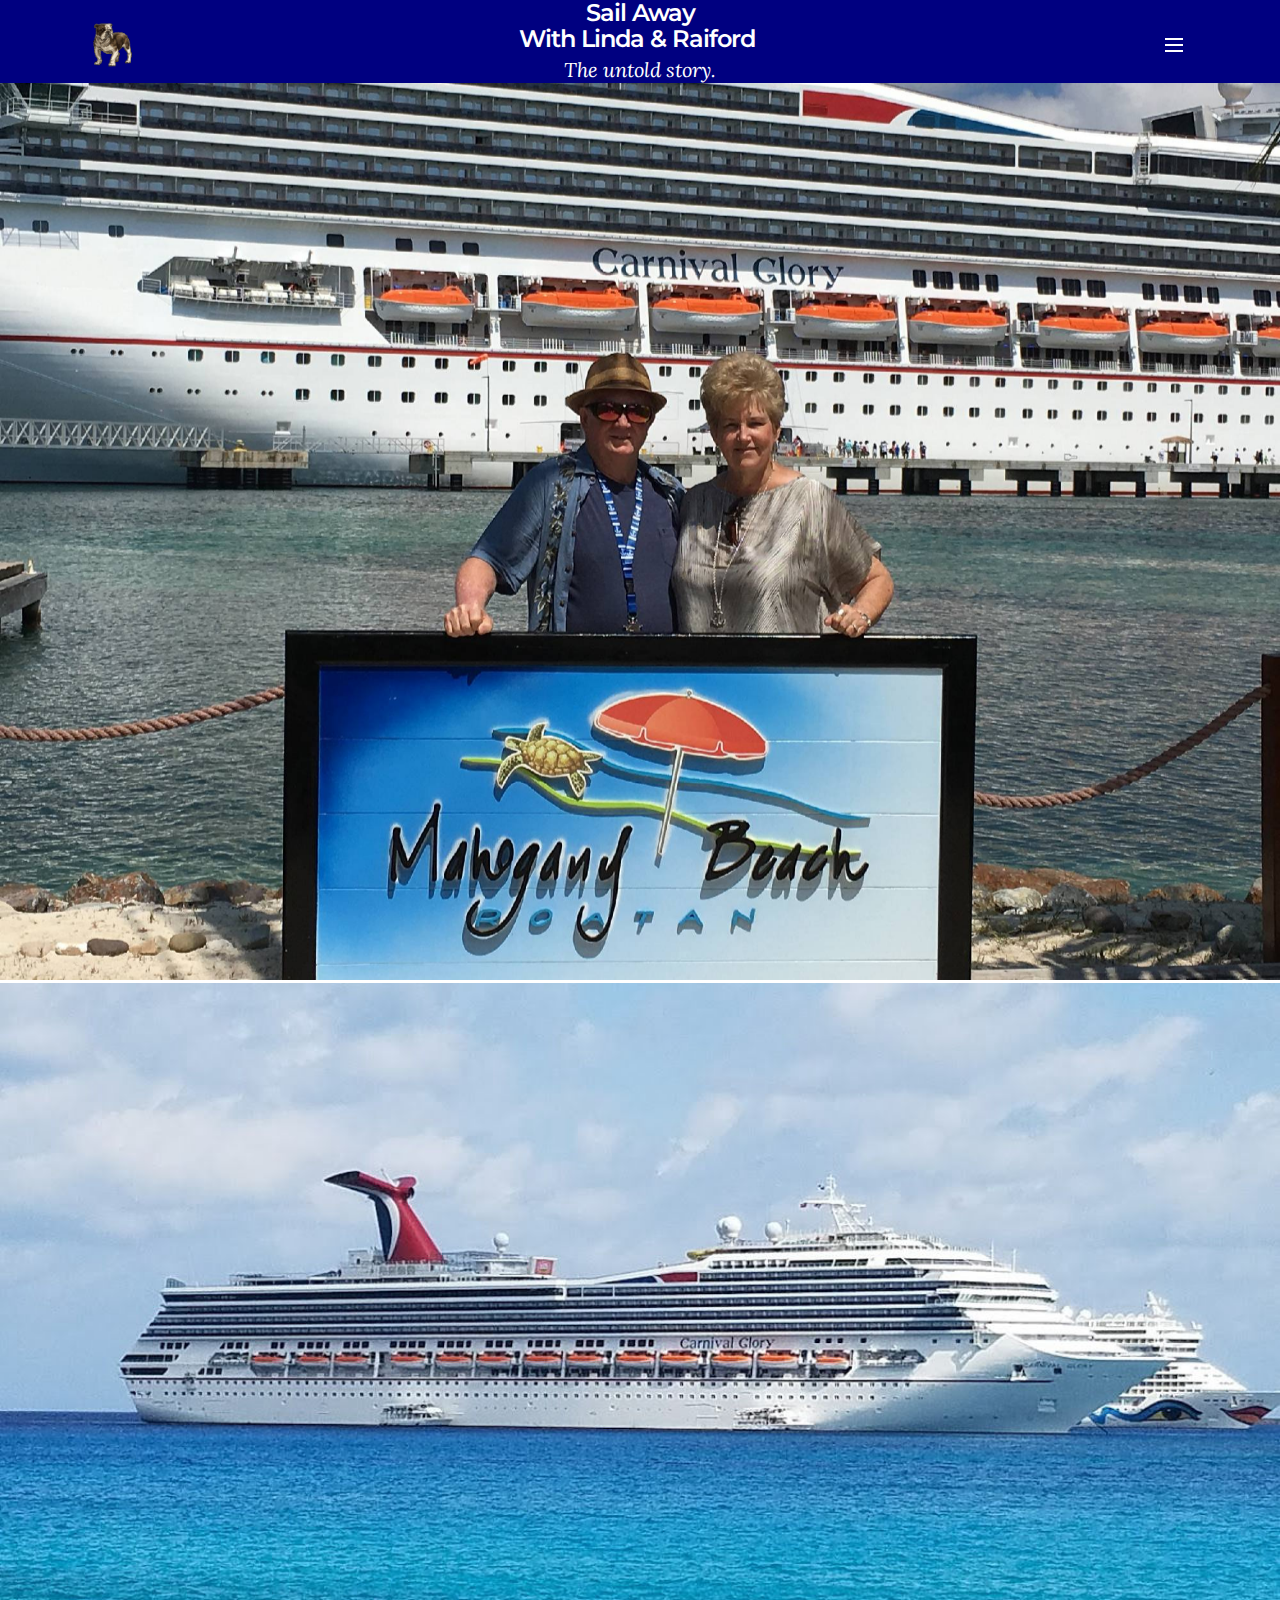
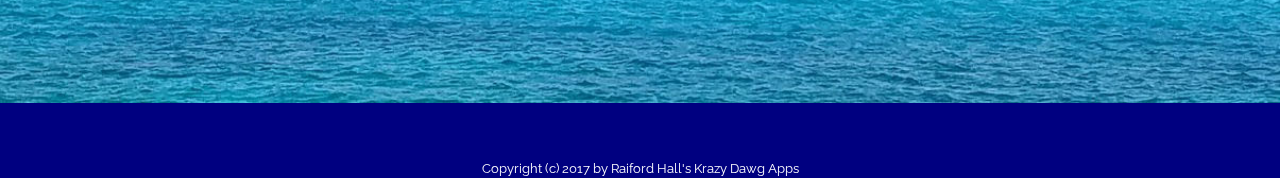
==== commit ba46aacd: "create github pages" ====
--- a/index.html
+++ b/index.html
@@ -42,7 +42,7 @@
                         <div class="hamburger-icon"></div>
                     </button>
 
-                    <ul class="nav-dropdown collapse pull-xs-right nav navbar-nav navbar-toggleable-xl" id="exCollapsingNavbar"><li class="nav-item"><a class="nav-link link" href="https://mobirise.com/">OVERVIEW</a></li><li class="nav-item dropdown"><a class="nav-link link dropdown-toggle" data-toggle="dropdown-submenu" href="https://mobirise.com/">FEATURES</a><div class="dropdown-menu"><a class="dropdown-item" href="https://mobirise.com/">Mobile friendly</a><a class="dropdown-item" href="https://mobirise.com/">Based on Bootstrap</a><div class="dropdown"><a class="dropdown-item dropdown-toggle" data-toggle="dropdown-submenu" href="https://mobirise.com/">Trendy blocks</a><div class="dropdown-menu dropdown-submenu"><a class="dropdown-item" href="https://mobirise.com/">Image/content slider</a><a class="dropdown-item" href="https://mobirise.com/">Contact forms</a><a class="dropdown-item" href="https://mobirise.com/">Image gallery</a><a class="dropdown-item" href="https://mobirise.com/">Mobile menu</a><a class="dropdown-item" href="https://mobirise.com/">Google maps</a><a class="dropdown-item" href="https://mobirise.com/">Social buttons</a><a class="dropdown-item" href="https://mobirise.com/">Google fonts</a><a class="dropdown-item" href="https://mobirise.com/">Video background</a></div></div><a class="dropdown-item" href="https://mobirise.com/">Host anywhere</a></div></li><li class="nav-item dropdown"><a class="nav-link link dropdown-toggle" data-toggle="dropdown-submenu" href="https://mobirise.com/">HELP</a><div class="dropdown-menu"><a class="dropdown-item" href="http://forums.mobirise.com/">Forum</a><a class="dropdown-item" href="https://mobirise.com/">Tutorials</a><a class="dropdown-item" href="https://mobirise.com/">Contact us</a></div></li></ul>
+                    <ul class="nav-dropdown collapse pull-xs-right nav navbar-nav navbar-toggleable-xl" id="exCollapsingNavbar"><li class="nav-item"><a class="nav-link link" href="https://mobirise.com/">Page 1 The Beginning</a></li><li class="nav-item dropdown"><a class="nav-link link dropdown-toggle" data-toggle="dropdown-submenu" href="https://mobirise.com/">FEATURES</a><div class="dropdown-menu"><a class="dropdown-item" href="https://mobirise.com/">Mobile friendly</a><a class="dropdown-item" href="https://mobirise.com/">Based on Bootstrap</a><div class="dropdown"><a class="dropdown-item dropdown-toggle" data-toggle="dropdown-submenu" href="https://mobirise.com/">Trendy blocks</a><div class="dropdown-menu dropdown-submenu"><a class="dropdown-item" href="https://mobirise.com/">Image/content slider</a><a class="dropdown-item" href="https://mobirise.com/">Contact forms</a><a class="dropdown-item" href="https://mobirise.com/">Image gallery</a><a class="dropdown-item" href="https://mobirise.com/">Mobile menu</a><a class="dropdown-item" href="https://mobirise.com/">Google maps</a><a class="dropdown-item" href="https://mobirise.com/">Social buttons</a><a class="dropdown-item" href="https://mobirise.com/">Google fonts</a><a class="dropdown-item" href="https://mobirise.com/">Video background</a></div></div><a class="dropdown-item" href="https://mobirise.com/">Host anywhere</a></div></li><li class="nav-item dropdown"><a class="nav-link link dropdown-toggle" data-toggle="dropdown-submenu" href="https://mobirise.com/">HELP</a><div class="dropdown-menu"><a class="dropdown-item" href="http://forums.mobirise.com/">Forum</a><a class="dropdown-item" href="https://mobirise.com/">Tutorials</a><a class="dropdown-item" href="https://mobirise.com/">Contact us</a></div></li></ul>
                     <button hidden="" class="navbar-toggler navbar-close" type="button" data-toggle="collapse" data-target="#exCollapsingNavbar">
                         <div class="close-icon"></div>
                     </button>
@@ -55,7 +55,7 @@
 
 </section>
 
-<section class="engine"><a href="https://mobirise.ws/g">how to create free website</a></section><section class="mbr-section mbr-section__container article mbr-after-navbar" id="header3-a" data-rv-view="2" style="background-color: rgb(0, 0, 128); padding-top: 0px; padding-bottom: 0px;">
+<section class="engine"><a href="https://mobirise.ws/n">best website creator app</a></section><section class="mbr-section mbr-section__container article mbr-after-navbar" id="header3-a" data-rv-view="2" style="background-color: rgb(0, 0, 128); padding-top: 0px; padding-bottom: 0px;">
     <div class="container">
         <div class="row">
             <div class="col-xs-12">
@@ -88,6 +88,13 @@
 
 </section>
 
+<section class="mbr-section mbr-section-nopadding mbr-figure--caption-outside-bottom" id="image1-e" data-rv-view="22">
+    <div class="mbr-figure">
+        <div><a href="page1.html"><img src="assets/images/20170410-103715-1205x678.jpg"></a></div>
+        
+    </div>
+</section>
+
 <footer class="mbr-small-footer mbr-section mbr-section-nopadding" id="footer1-2" data-rv-view="4" style="background-color: rgb(0, 0, 128); padding-top: 3.5rem; padding-bottom: 0rem;">
     
     <div class="container text-xs-center">
--- a/assets/mobirise/css/mbr-additional.css
+++ b/assets/mobirise/css/mbr-additional.css
@@ -81,7 +81,7 @@
   font-family: 'Lora', serif;
 }
 .bg-primary {
-  background-color: #c0a375 !important;
+  background-color: #000080 !important;
 }
 .bg-success {
   background-color: #90a878 !important;
@@ -96,8 +96,8 @@
   background-color: #f28281 !important;
 }
 .btn-primary {
-  background-color: #c0a375;
-  border-color: #c0a375;
+  background-color: #000080;
+  border-color: #000080;
   color: #ffffff;
 }
 .btn-primary:hover,
@@ -106,18 +106,18 @@
 .btn-primary:active,
 .btn-primary.active {
   color: #ffffff;
-  background-color: #a07e49;
-  border-color: #a07e49;
+  background-color: #000034;
+  border-color: #000034;
 }
 .btn-primary.disabled,
 .btn-primary:disabled {
   color: #ffffff !important;
-  background-color: #a07e49 !important;
-  border-color: #a07e49 !important;
+  background-color: #000034 !important;
+  border-color: #000034 !important;
 }
 .btn-secondary {
-  background-color: #bfcecb;
-  border-color: #bfcecb;
+  background-color: #000080;
+  border-color: #000080;
   color: #ffffff;
 }
 .btn-secondary:hover,
@@ -126,14 +126,14 @@
 .btn-secondary:active,
 .btn-secondary.active {
   color: #ffffff;
-  background-color: #94ada8;
-  border-color: #94ada8;
+  background-color: #000034;
+  border-color: #000034;
 }
 .btn-secondary.disabled,
 .btn-secondary:disabled {
   color: #ffffff !important;
-  background-color: #94ada8 !important;
-  border-color: #94ada8 !important;
+  background-color: #000034 !important;
+  border-color: #000034 !important;
 }
 .btn-info {
   background-color: #7e9b9f;
@@ -217,8 +217,8 @@
 }
 .btn-primary-outline {
   background: none;
-  border-color: #8e7041;
-  color: #8e7041;
+  border-color: #00001a;
+  color: #00001a;
 }
 .btn-primary-outline:hover,
 .btn-primary-outline:focus,
@@ -226,19 +226,19 @@
 .btn-primary-outline:active,
 .btn-primary-outline.active {
   color: #ffffff;
-  background-color: #c0a375;
-  border-color: #c0a375;
+  background-color: #000080;
+  border-color: #000080;
 }
 .btn-primary-outline.disabled,
 .btn-primary-outline:disabled {
   color: #ffffff !important;
-  background-color: #c0a375 !important;
-  border-color: #c0a375 !important;
+  background-color: #000080 !important;
+  border-color: #000080 !important;
 }
 .btn-secondary-outline {
   background: none;
-  border-color: #85a29c;
-  color: #85a29c;
+  border-color: #00001a;
+  color: #00001a;
 }
 .btn-secondary-outline:hover,
 .btn-secondary-outline:focus,
@@ -246,14 +246,14 @@
 .btn-secondary-outline:active,
 .btn-secondary-outline.active {
   color: #ffffff;
-  background-color: #bfcecb;
-  border-color: #bfcecb;
+  background-color: #000080;
+  border-color: #000080;
 }
 .btn-secondary-outline.disabled,
 .btn-secondary-outline:disabled {
   color: #ffffff !important;
-  background-color: #bfcecb !important;
-  border-color: #bfcecb !important;
+  background-color: #000080 !important;
+  border-color: #000080 !important;
 }
 .btn-info-outline {
   background: none;
@@ -336,7 +336,7 @@
   border-color: #f28281 !important;
 }
 .text-primary {
-  color: #c0a375 !important;
+  color: #000080 !important;
 }
 .text-success {
   color: #90a878 !important;
@@ -363,36 +363,36 @@
   background-color: #f28281;
 }
 .btn-social {
-  border-color: #c0a375;
+  border-color: #000080;
 }
 .btn-social:hover {
-  background: #c0a375;
+  background: #000080;
 }
 .mbr-company .list-group-item.active .list-group-text {
-  color: #c0a375;
+  color: #000080;
 }
 .mbr-footer p a,
 .mbr-footer ul a {
-  color: #c0a375;
+  color: #000080;
 }
 .mbr-footer-content li::before,
 .mbr-footer .mbr-contacts li::before {
-  background: #c0a375;
+  background: #000080;
 }
 .mbr-footer-content li a:hover,
 .mbr-footer .mbr-contacts li a:hover {
-  color: #c0a375;
+  color: #000080;
 }
 .lead a,
 .lead a:hover {
-  color: #c0a375;
+  color: #000080;
 }
 .lead blockquote {
-  border-color: #c0a375;
+  border-color: #000080;
 }
 .mbr-plan-header.bg-primary .mbr-plan-subtitle,
 .mbr-plan-header.bg-primary .mbr-plan-price-desc {
-  color: #e8ddcd;
+  color: #0000ff;
 }
 .mbr-plan-header.bg-success .mbr-plan-subtitle,
 .mbr-plan-header.bg-success .mbr-plan-price-desc {
@@ -412,7 +412,7 @@
 }
 .mbr-small-footer a,
 .mbr-gallery-filter li:hover {
-  color: #c0a375;
+  color: #000080;
 }
 #menu-b .hide-buttons .nav-btn {
   display: none !important;
@@ -442,7 +442,7 @@
 #menu-b .dropdown-item:hover,
 #menu-b .link:focus,
 #menu-b .dropdown-item:focus {
-  color: #c0a375;
+  color: #000080;
 }
 #menu-b .link[aria-expanded="true"],
 #menu-b .dropdown-menu {
@@ -469,7 +469,7 @@
 }
 #menu-b .bg-color.transparent.opened .link:hover,
 #menu-b .bg-color.transparent.opened .link:focus {
-  color: #c0a375;
+  color: #000080;
 }
 #menu-b .link[aria-expanded="true"],
 #menu-b .dropdown-item[aria-expanded="true"] {
@@ -502,6 +502,9 @@
 #header4-7 .mbr-section-title {
   text-align: center;
   color: #b8312f;
+}
+#image1-e B {
+  color: #ffffff;
 }
 #menu-0 .hide-buttons .nav-btn {
   display: none !important;
@@ -527,23 +530,23 @@
 #menu-0 .dropdown-item:hover,
 #menu-0 .link:focus,
 #menu-0 .dropdown-item:focus {
-  color: #c0a375;
+  color: #000080;
 }
 #menu-0 .link[aria-expanded="true"],
 #menu-0 .dropdown-menu {
-  background: #0e0e0e;
+  background: #00004d;
 }
 #menu-0 .nav-dropdown-sm .link:focus,
 #menu-0 .nav-dropdown-sm .link:hover,
 #menu-0 .nav-dropdown-sm .dropdown-item:focus,
 #menu-0 .nav-dropdown-sm .dropdown-item:hover {
-  background: #202020!important;
+  background: #000071!important;
 }
 #menu-0 .navbar,
 #menu-0 .nav-dropdown-sm,
 #menu-0 .nav-dropdown-sm .link[aria-expanded="true"],
 #menu-0 .nav-dropdown-sm .dropdown-menu {
-  background: #282828;
+  background: #000080;
 }
 #menu-0 .bg-color.transparent .link {
   color: #ffffff;
@@ -554,7 +557,7 @@
 }
 #menu-0 .bg-color.transparent.opened .link:hover,
 #menu-0 .bg-color.transparent.opened .link:focus {
-  color: #c0a375;
+  color: #000080;
 }
 #menu-0 .link[aria-expanded="true"],
 #menu-0 .dropdown-item[aria-expanded="true"] {
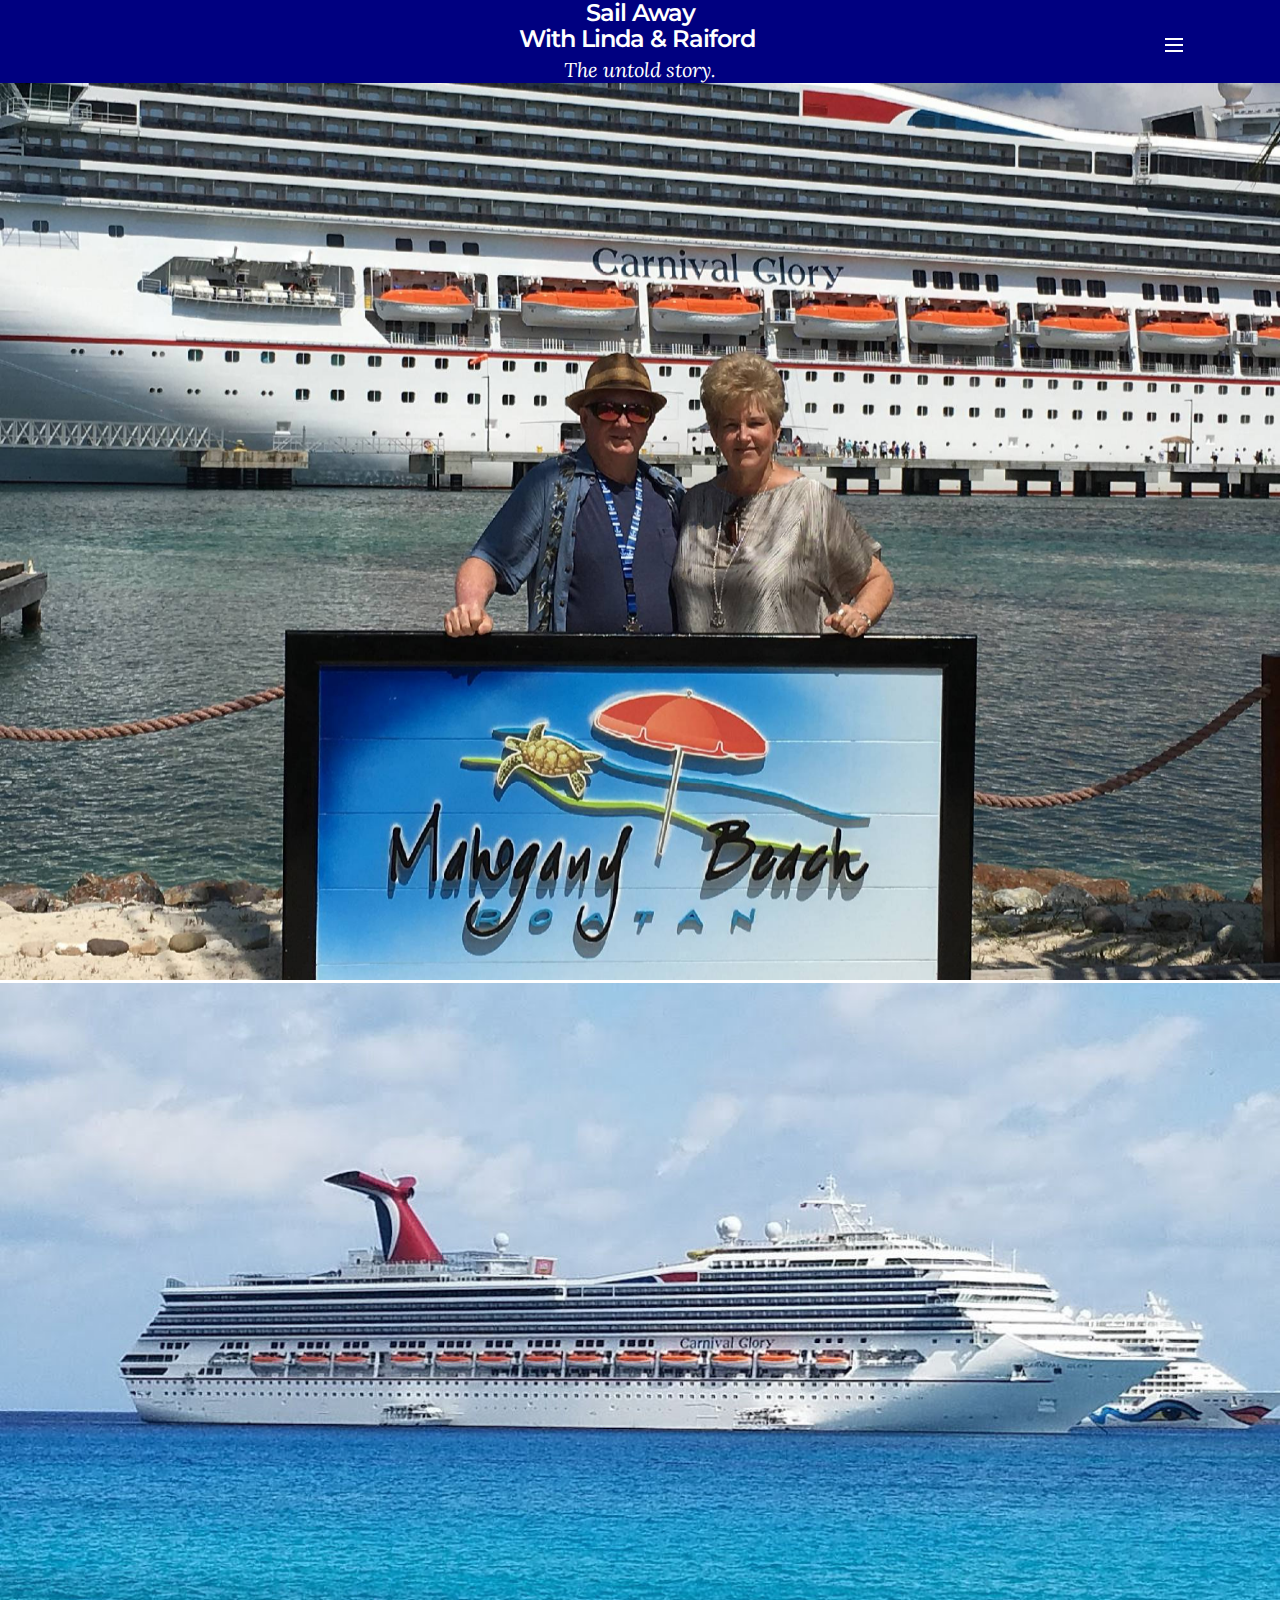
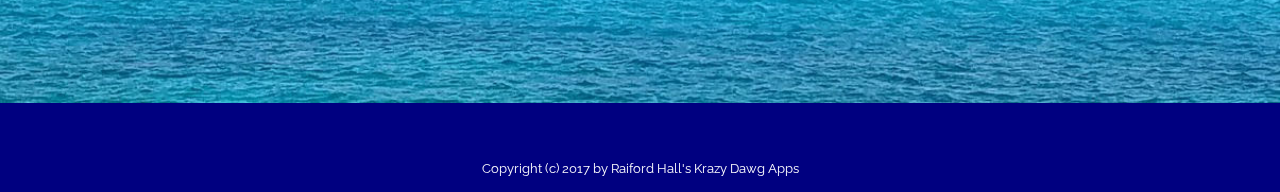
==== commit 6d3b81aa: "create github pages" ====
--- a/index.html
+++ b/index.html
@@ -28,14 +28,7 @@
         <div class="container">
 
             <div class="mbr-table">
-                <div class="mbr-table-cell">
-
-                    <div class="navbar-brand">
-                        <span class="navbar-logo"><img src="assets/images/bulldog-1.gif" alt="Mobirise"></span>
-                        
-                    </div>
-
-                </div>
+                
                 <div class="mbr-table-cell">
 
                     <button class="navbar-toggler pull-xs-right" type="button" data-toggle="collapse" data-target="#exCollapsingNavbar">
@@ -55,7 +48,7 @@
 
 </section>
 
-<section class="engine"><a href="https://mobirise.ws/n">best website creator app</a></section><section class="mbr-section mbr-section__container article mbr-after-navbar" id="header3-a" data-rv-view="2" style="background-color: rgb(0, 0, 128); padding-top: 0px; padding-bottom: 0px;">
+<section class="engine"><a href="https://mobirise.ws/p">open source web page creator</a></section><section class="mbr-section mbr-section__container article mbr-after-navbar" id="header3-a" data-rv-view="2" style="background-color: rgb(0, 0, 128); padding-top: 0px; padding-bottom: 0px;">
     <div class="container">
         <div class="row">
             <div class="col-xs-12">
@@ -88,14 +81,14 @@
 
 </section>
 
-<section class="mbr-section mbr-section-nopadding mbr-figure--caption-outside-bottom" id="image1-e" data-rv-view="22">
+<section class="mbr-section mbr-section-nopadding mbr-figure--caption-outside-bottom" id="image1-e" data-rv-view="9">
     <div class="mbr-figure">
         <div><a href="page1.html"><img src="assets/images/20170410-103715-1205x678.jpg"></a></div>
         
     </div>
 </section>
 
-<footer class="mbr-small-footer mbr-section mbr-section-nopadding" id="footer1-2" data-rv-view="4" style="background-color: rgb(0, 0, 128); padding-top: 3.5rem; padding-bottom: 0rem;">
+<footer class="mbr-small-footer mbr-section mbr-section-nopadding" id="footer1-2" data-rv-view="4" style="background-color: rgb(0, 0, 128); padding-top: 3.5rem; padding-bottom: 0.875rem;">
     
     <div class="container text-xs-center">
         <p>Copyright (c) 2017 by Raiford Hall's Krazy Dawg Apps</p>
--- a/assets/mobirise/css/mbr-additional.css
+++ b/assets/mobirise/css/mbr-additional.css
@@ -432,11 +432,11 @@
   color: #ffffff;
 }
 #menu-b .link {
-  font-size: 0.75rem;
+  font-size: 0.6rem;
 }
 #menu-b .dropdown-item,
 #menu-b .nav-dropdown-sm .link {
-  font-size: 0.812rem;
+  font-size: 0.650rem;
 }
 #menu-b .link:hover,
 #menu-b .dropdown-item:hover,
@@ -473,7 +473,7 @@
 }
 #menu-b .link[aria-expanded="true"],
 #menu-b .dropdown-item[aria-expanded="true"] {
-  color: #c0a375!important;
+  color: #000080!important;
 }
 #header3-a .mbr-section-title,
 #header3-a .mbr-section-subtitle {
@@ -520,11 +520,11 @@
   color: #ffffff;
 }
 #menu-0 .link {
-  font-size: 0.75rem;
+  font-size: 0.6rem;
 }
 #menu-0 .dropdown-item,
 #menu-0 .nav-dropdown-sm .link {
-  font-size: 0.812rem;
+  font-size: 0.650rem;
 }
 #menu-0 .link:hover,
 #menu-0 .dropdown-item:hover,
@@ -561,7 +561,7 @@
 }
 #menu-0 .link[aria-expanded="true"],
 #menu-0 .dropdown-item[aria-expanded="true"] {
-  color: #c0a375!important;
+  color: #000080!important;
 }
 #menu-0.mbr-navbar--stuck .mbr-navbar__section {
   background: #2c2c2c;
@@ -573,6 +573,81 @@
 #menu-0 .close-icon::after {
   background-color: #ffffff;
 }
+#msg-box1-o H3 {
+  color: #ffffff;
+  text-align: center;
+  font-size: 24px;
+}
 #footer1-1 P {
   color: #ffffff;
 }
+#menu-j .hide-buttons .nav-btn {
+  display: none !important;
+}
+#menu-j .navbar-caption {
+  color: #ffffff;
+}
+#menu-j .navbar-toggler {
+  color: #ffffff;
+}
+#menu-j .link,
+#menu-j .dropdown-item {
+  color: #ffffff;
+}
+#menu-j .link {
+  font-size: 0.6rem;
+}
+#menu-j .dropdown-item,
+#menu-j .nav-dropdown-sm .link {
+  font-size: 0.650rem;
+}
+#menu-j .link:hover,
+#menu-j .dropdown-item:hover,
+#menu-j .link:focus,
+#menu-j .dropdown-item:focus {
+  color: #000080;
+}
+#menu-j .link[aria-expanded="true"],
+#menu-j .dropdown-menu {
+  background: #00004d;
+}
+#menu-j .nav-dropdown-sm .link:focus,
+#menu-j .nav-dropdown-sm .link:hover,
+#menu-j .nav-dropdown-sm .dropdown-item:focus,
+#menu-j .nav-dropdown-sm .dropdown-item:hover {
+  background: #000071!important;
+}
+#menu-j .navbar,
+#menu-j .nav-dropdown-sm,
+#menu-j .nav-dropdown-sm .link[aria-expanded="true"],
+#menu-j .nav-dropdown-sm .dropdown-menu {
+  background: #000080;
+}
+#menu-j .bg-color.transparent .link {
+  color: #ffffff;
+  transition: none;
+}
+#menu-j .bg-color.transparent.opened .link {
+  transition: color 0.2s ease-in-out;
+}
+#menu-j .bg-color.transparent.opened .link:hover,
+#menu-j .bg-color.transparent.opened .link:focus {
+  color: #000080;
+}
+#menu-j .link[aria-expanded="true"],
+#menu-j .dropdown-item[aria-expanded="true"] {
+  color: #000080!important;
+}
+#menu-j.mbr-navbar--stuck .mbr-navbar__section {
+  background: #2c2c2c;
+}
+#menu-j .mbr-navbar__hamburger {
+  color: #ffffff;
+}
+#menu-j .close-icon::before,
+#menu-j .close-icon::after {
+  background-color: #ffffff;
+}
+#footer1-k P {
+  color: #ffffff;
+}
